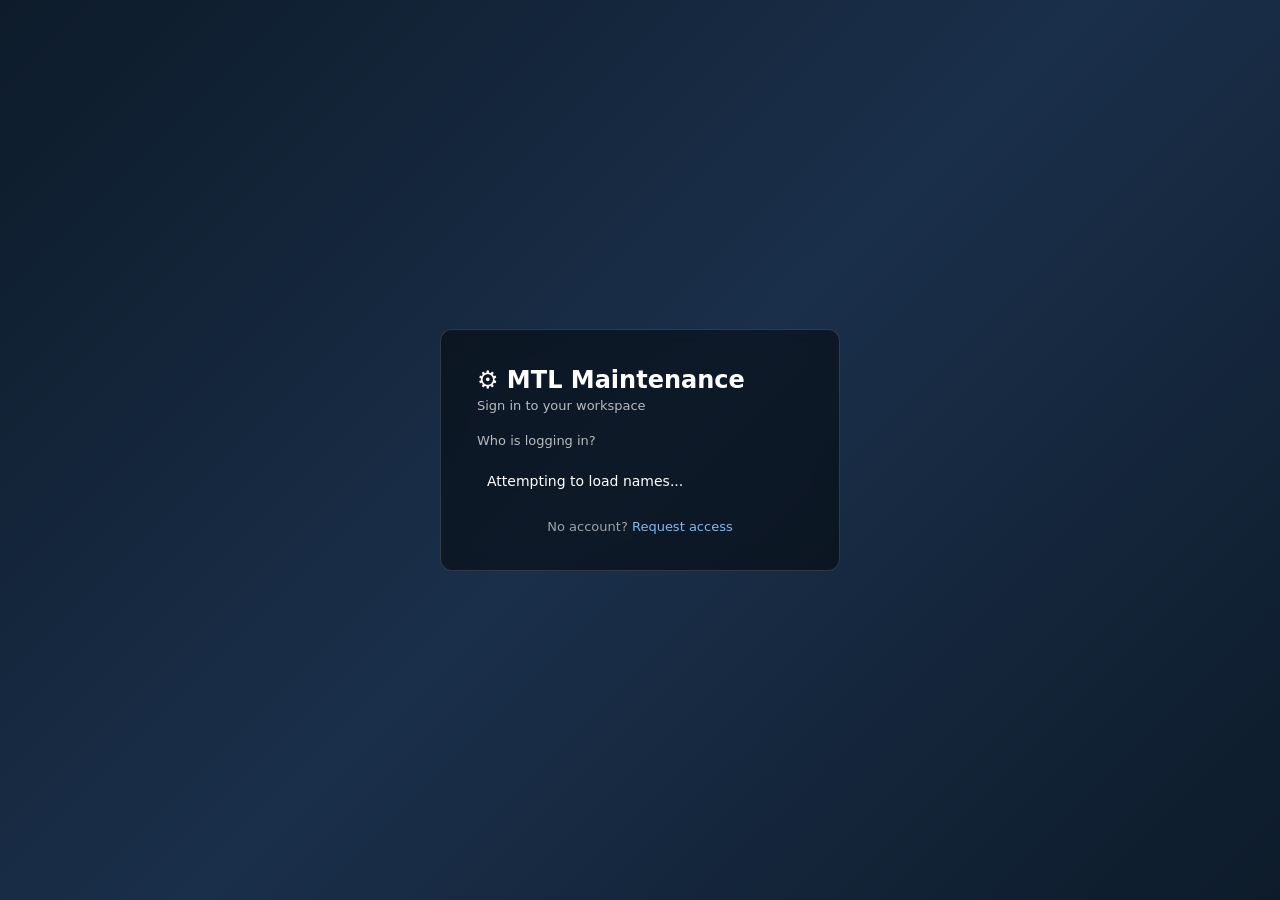
==== index.html @ 1d0e4f0e "Refactor absence modal date selection inputs Unified the date selection inputs and updated labels fo" ====
<!DOCTYPE html>

<html lang="en">
<head>
 <meta name="viewport" content="width=device-width, initial-scale=1.0, maximum-scale=1.0, user-scalable=no, viewport-fit=cover">
 <link rel="stylesheet" href="style.css">
  <meta charset="UTF-8"/>
<meta name="viewport" content="width=device-width, initial-scale=1.0"/>
<title>MTL Maintenance</title>
</head>
<body>

<div id="offline-banner">⚠ You're offline — changes will sync when reconnected</div>

<!-- AUTH SCREEN -->
<div id="auth-screen">
  <div class="auth-card">
    <div class="auth-logo">⚙ MTL Maintenance</div>
    <div class="auth-sub" id="auth-sub">Sign in to your workspace</div>
    <div class="auth-err" id="auth-err"></div>

    <!-- 1. LOGIN VIEW (Name list and PIN pad) -->
    <div id="login-view">
      <!-- STAGE 1: NAME SELECTION -->
      <div id="login-stage-names">
        <div class="auth-sub" style="margin-bottom:15px">Who is logging in?</div>
        <div id="user-name-list" style="display:grid; grid-template-columns:repeat(2, 1fr); gap:10px; max-height:300px; -webkit-overflow-scrolling: touch; overflow-y:auto; padding:5px;">
            <!-- Names generate here -->
        </div>
        <div class="auth-switch" style="margin-top:20px">No account? <a onclick="showRegister()">Request access</a></div>
      </div>

      <!-- STAGE 2: PIN PAD -->
      <div id="login-stage-pin" style="display:none; text-align:center;">
        <button onclick="backToNames()" style="background:none; border:none; color:rgba(255,255,255,0.5); cursor:pointer; font-size:13px; margin-bottom:15px;">
            ← Back to list of names
        </button>

        <div id="selected-user-display" style="font-weight:bold; color:#fff; font-size:22px; margin-bottom:5px;">Hello, User</div>
        <div class="auth-sub" style="margin-bottom:20px; color:rgba(255,255,255,0.6);">Please enter your PIN</div>
        
        <div id="pin-display"></div>

        <div class="pin-pad-grid">
            <button class="pin-btn" onclick="pressPin('1')">1</button>
            <button class="pin-btn" onclick="pressPin('2')">2</button>
            <button class="pin-btn" onclick="pressPin('3')">3</button>
            <button class="pin-btn" onclick="pressPin('4')">4</button>
            <button class="pin-btn" onclick="pressPin('5')">5</button>
            <button class="pin-btn" onclick="pressPin('6')">6</button>
            <button class="pin-btn" onclick="pressPin('7')">7</button>
            <button class="pin-btn" onclick="pressPin('8')">8</button>
            <button class="pin-btn" onclick="pressPin('9')">9</button>
            <button class="pin-btn btn-clear" onclick="pressPin('clear')">CLEAR</button>
            <button class="pin-btn" onclick="pressPin('0')">0</button>
            <button class="pin-btn btn-submit" onclick="verifyUserPin()">✓</button>
        </div>
      </div>
    </div>

    <!-- 2. REGISTER VIEW -->
    <div id="register-view" style="display:none">
      <div class="auth-sub" style="margin-bottom:15px">Create your account</div>
      <div class="form-group" style="margin-bottom:12px">
        <label class="form-label">Full Name</label>
        <input class="form-input" id="reg-name" placeholder="John Doe"/>
      </div>
      <div class="form-group" style="margin-bottom:12px">
        <label class="form-label">Username</label>
        <input class="form-input" id="reg-user" placeholder="Choose a username"/>
      </div>
      <div class="form-group" style="margin-bottom:12px">
        <label class="form-label">Choose PIN</label>
        <input class="form-input" id="reg-pin" type="tel" placeholder="Enter any length" style="text-align:center; font-size:18px;"/>
      </div>
      <button class="btn btn-primary" onclick="doRegister()" style="width:100%; margin-top:14px; justify-content:center">Request Access</button>
      <div class="auth-switch" style="margin-top:20px"><a onclick="showLogin()">Back to name list</a></div>
    </div>

    <!-- 3. PENDING VIEW -->
    <div id="pending-view" style="display:none; text-align:center; padding:8px 0">
      <div style="font-size:32px; margin-bottom:12px">⏳</div>
      <div style="color:#fff; font-weight:500; margin-bottom:8px">Request submitted!</div>
      <div style="color:rgba(255,255,255,0.65); font-size:13px">Your account is pending approval.</div>
      <button class="btn btn-secondary" onclick="showLogin()" style="margin-top:16px; width:100%">Back to name list</button>
    </div>
  </div>
</div>

<div id="offline-queue-banner" onclick="syncOfflineQueue()">⏳ You have unsynced changes — tap to sync now</div>
<!-- APP -->
<div id="app" style="display:none">
  <div class="topbar">
    <!-- LOGO: Dashboard link on PC, Search Trigger on Mobile -->
    <div class="logo" onclick="handleLogoClick()">
      ⚙ MTL Maintenance
    </div>
    
    <!-- SEARCH WRAPPER: Visible on PC, Hidden on Mobile -->
    <div id="pc-search-wrap" class="pc-only-search">
      <input type="text" name="fake_email" style="display:none" aria-hidden="true">
      <input type="password" name="fake_password" style="display:none" aria-hidden="true">
      <input type="search" id="global-search" class="form-input" placeholder="Search..." autocomplete="new-password" spellcheck="false" name="q_search_field" role="presentation" oninput="handleGlobalSearch()"/>
   
      <div id="search-results" style="display:none; position:absolute; top:32px; left:0; right:0; background:var(--bg); border:1px solid var(--border); border-radius:var(--radius); box-shadow:0 10px 25px rgba(0,0,0,0.3); z-index:1000; max-height:400px; overflow-y:auto; color: var(--text)"></div>
    </div>

    <!-- NAVIGATION -->
    <nav class="nav" id="main-nav">
      <button class="nav-btn" onclick="showPanel('analytics')">Analytics</button>
      <button class="nav-btn" onclick="showPanel('calendar')">Calendar</button>
      <button class="nav-btn" id="chat-nav-btn" onclick="showPanel('chat')">Chat</button>
      <button class="nav-btn" onclick="showPanel('checklists')">Checklists</button>
      <button class="nav-btn active" onclick="showPanel('dashboard')">Dashboard</button>
      <button class="nav-btn" onclick="showPanel('documents')">Docs</button>
      <button class="nav-btn" onclick="showPanel('equipment')">Equipment</button>
      <button class="nav-btn" onclick="showPanel('parts')">Parts</button>
      <button class="nav-btn" onclick="showPanel('suppliers')">Suppliers</button>
      <button class="nav-btn" onclick="showPanel('tools')">Tool Crib</button>
      <button class="nav-btn" onclick="showPanel('tasks')">Work Orders</button>
      <button class="nav-btn" onclick="showPanel('admin')">Admin</button>
    </nav>

    <!-- TOPBAR RIGHT -->
    <div class="topbar-right">
      <div id="user-profile-trigger" onclick="openProfileModal()" style="display:flex; align-items:center; gap:8px; color:white; cursor:pointer; padding: 4px 12px; background: rgba(255,255,255,0.08); border-radius: 20px; margin-right: 10px; border: 1px solid rgba(255,255,255,0.1); font-size: 12px;">
          <span id="p-status-emoji">🟢</span>
          <span id="p-topbar-name">User</span>
      </div>
      <button class="btn btn-primary btn-sm" onclick="exportPDF()">PDF</button>
    <button class="btn btn-primary btn-sm" onclick="exportCSV()">CSV</button>
    <button class="btn btn-primary btn-sm" onclick="openModal('task-modal'); setTimeout(populateSelects, 50);">+ WO</button>
    <button class="btn btn-primary btn-sm" onclick="toggleDarkMode()">🌙</button>
    <button class="btn btn-primary btn-sm" onclick="openModal('bug-modal')">💬</button>
    <button class="btn btn-primary btn-sm" onclick="signOut()">↩</button>
    <button class="btn btn-primary btn-sm" onclick="startQRScanner()">📷</button>
    </div>
  </div>


  <!-- DASHBOARD -->
 <div class="panel active" id="panel-dashboard">
   <div id="personal-note-widget"></div>
  <!-- TOP STATS ROW: Using 'metrics' and 'metric-card' for consistency -->
  <div class="metrics">
    <div class="metric-card">
        <div class="metric-label">Equipment</div>
        <div class="metric-value" id="m-total">0</div>
    </div>
    
    <div class="metric-card">
        <div class="metric-label">Overdue</div>
        <div class="metric-value v-danger" id="m-overdue">0</div>
    </div>
    
    <!-- FIXED: Clickable Parts Low card matches the others now -->
  <div class="metric-card" onclick="showPanel('parts')" style="cursor:pointer; min-height: 120px; display: flex; flex-direction: column;">
    <div class="metric-label">Parts Low</div>
    <div style="display: flex; align-items: baseline; gap: 10px;">
        <div class="metric-value" id="dash-low-parts">0</div>
    </div>
    <!-- NEW: This is where the list of names will appear -->
    <div id="dash-low-parts-list" style="margin-top: 10px; font-size: 11px; text-align: left; max-height: 60px; overflow-y: auto; border-top: 1px solid rgba(0,0,0,0.05); padding-top: 5px;">
        <div style="color: #aaa; font-style: italic;">All stock OK</div>
    </div>
</div>
    
    <div class="metric-card">
        <div class="metric-label">Open WOs</div>
        <div class="metric-value" id="m-open">0</div>
    </div>
  </div>

  <!-- MIDDLE ROW -->
  <div class="grid-2">
    <div class="card">
      <div class="card-header">
          <span class="card-title">Equipment Status</span>
          <button class="btn btn-secondary btn-sm" onclick="showPanel('equipment')">View all</button>
      </div>
      <div id="equip-list-dash"></div>
    </div>
    <div class="card">
      <div class="card-header">
          <span class="card-title">Upcoming Maintenance</span>
          <button class="btn btn-secondary btn-sm" onclick="showPanel('calendar')">Calendar</button>
      </div>
      <div id="sched-list-dash"></div>
    </div>
  </div>

  <!-- BOTTOM ROW -->
  <div class="grid-2" style="margin-top:12px">
    <div class="card">
      <div class="card-header">
          <span class="card-title">Recent Work Orders</span>
          <span class="badge bg" id="task-count-badge"></span>
      </div>
      <div id="recent-tasks"></div>
    </div>
    <div class="card">
      <div class="card-header">
          <span class="card-title">Recent Observations</span>
          <span class="badge bg" id="obs-count-badge"></span>
      </div>
      <div id="recent-obs-list"></div>
    </div>
  </div>
</div>

      
  <!-- EQUIPMENT -->
  <div class="panel" id="panel-equipment">
    <div class="sub-toggle" style="margin-bottom:10px;align-items:center">
      <span style="font-size:12px;color:rgba(255,255,255,0.7);font-weight:500">Filter:</span>
      <button class="btn btn-sm active" id="eq-grp-all" onclick="setEquipGroupFilter('all')">All</button>
      <button class="btn btn-sm" id="eq-grp-outside" onclick="setEquipGroupFilter('outside')">Outside</button>
      <button class="btn btn-sm" id="eq-grp-production" onclick="setEquipGroupFilter('production')">Production</button>
    </div>
    <div class="section-header"><span class="section-title">Equipment Registry</span>
      <div style="display:flex;gap:6px"><button class="btn btn-secondary btn-sm" onclick="exportEquipCSV()" style="color:#fff;border-color:rgba(255,255,255,0.5);background:rgba(0,0,0,0.5)">Export CSV</button><button class="btn btn-primary" onclick="openModal('equip-modal')">+ Add Equipment</button></div>
    </div>
    <div class="table-wrap"><table>
      <thead><tr><th>Equipment</th><th>Status</th><th>Hours</th><th>Health</th><th>Assigned To</th><th>Last Service</th><th>Next Due</th><th></th></tr></thead>
      <tbody id="equip-table-body"></tbody>
    </table></div>
  </div>
>
<!-- WORK ORDERS PANEL -->
<div class="panel" id="panel-tasks">
  <div class="section-header" style="display:flex; justify-content:space-between; align-items:center;">
    <span class="section-title">Work Orders</span>
    
    <div style="display:flex; gap:8px; align-items:center; flex-wrap:nowrap">
      
      <!-- Dropdown 1: STATUS FILTER (ID: task-filter) -->
      <select class="form-select" id="task-filter" onchange="renderTasks()" 
              style="font-size:12px; padding:5px 8px; width:auto; min-width:100px; margin:0">
        <option value="all">All</option>
        <option value="overdue">Overdue</option>
        <option value="open">Open</option>
        <option value="completed">Completed</option>
      </select>

      <!-- Dropdown 2: EQUIPMENT FILTER (ID: task-equip-filter) -->
      <select class="form-select" id="task-equip-filter" onchange="renderTasks()" 
              style="font-size:12px; padding:5px 8px; width:auto; min-width:140px; margin:0">
        <option value="all">All Equipment</option>
      </select>

      <button class="btn btn-secondary" onclick="toggleBulkWO()" 
              style="color:#fff; border-color:rgba(255,255,255,0.5); background:rgba(0,0,0,0.5); white-space:nowrap; margin:0">
        + Bulk WO
      </button>
      
      <button class="btn btn-primary" onclick="openModal('task-modal')" 
              style="white-space:nowrap; margin:0">
        + New Work Order
      </button>
    </div>
  </div>

  <!-- TABLE AREA -->
  <div class="table-wrap" style="margin-top:20px; overflow-x:auto;">
    <table style="width:100%; border-collapse:collapse;">
      <thead>
        <tr style="text-align:left; border-bottom:2px solid var(--border);">
          <th>Work Order</th>
          <th>Equipment</th>
          <th>Priority</th>
          <th>Assigned</th>
          <th>Due Date</th>
          <th>Cost</th>
          <th>Parts Used</th>
          <th>Status</th>
          <th></th>
        </tr>
      </thead>
      <tbody id="tasks-table-body">
        <!-- JS fills this -->
      </tbody>
    </table>
  </div>
</div>

  
  <!-- SUPPLIERS -->
  <div class="panel" id="panel-suppliers">
    <div class="section-header"><span class="section-title">Supplier Management</span><button class="btn btn-primary" onclick="openModal('supplier-modal')">+ Add Supplier</button></div>
    <div class="table-wrap"><table>
      <thead><tr><th>Supplier Name</th><th>Contact</th><th>Email</th><th>Phone</th><th>Website</th><th>Parts</th><th></th></tr></thead>
      <tbody id="supplier-table-body"></tbody>
    </table></div>
  </div>

  <!-- DOCUMENTS -->
  <div class="panel" id="panel-documents">
    <div class="section-header"><span class="section-title">Documents & Warranties</span><button class="btn btn-primary" onclick="openEditDocModal()">+ Add Document</button></div>
    <div id="doc-expiry-alerts"></div>
    <div class="grid-2">
      <div class="card"><div class="card-header"><span class="card-title">Warranties</span></div><div id="warranty-list"></div></div>
      <div class="card"><div class="card-header"><span class="card-title">All Documents</span></div><div id="doc-list"></div></div>
    </div>
  </div>

  <!-- CHECKLIST TEMPLATES -->
  <div class="panel" id="panel-checklists">
    <div class="section-header"><span class="section-title">Inspection Checklist Templates</span><button class="btn btn-primary" onclick="openModal('tpl-modal')">+ Add Template</button></div>
    <div style="color:rgba(255,255,255,0.7);font-size:13px;margin-bottom:12px">Templates auto-fill the checklist when you pick a machine on a work order.</div>
    <div id="tpl-list"></div>
  </div>

  <!-- CLEAN CHAT PANEL -->
<div class="panel" id="panel-chat">
  <div class="section-header"><span class="section-title">Team Chat</span></div>
  <div class="chat-layout" style="display:flex; gap:15px; height:calc(100vh - 70px); min-height:780px; align-items: stretch;">
 
    
    <!-- SIDEBAR -->
    <div id="chat-sidebar">
      <div style="font-size:11px; font-weight:700; color:rgba(255,255,255,0.5); text-transform:uppercase; margin-bottom:8px">Channels</div>
      <button class="chat-channel-btn active" id="btn-ch-general" onclick="switchChannel('general', this)">
        # general <span class="unread-dot" id="dot-ch-general" style="display:none"></span>
      </button>
      <button class="chat-channel-btn" id="btn-ch-outside" onclick="switchChannel('outside', this)">
        # outside <span class="unread-dot" id="dot-ch-outside" style="display:none"></span>
      </button>
      <button class="chat-channel-btn" id="btn-ch-production" onclick="switchChannel('production', this)">
        # production <span class="unread-dot" id="dot-ch-production" style="display:none"></span>
      </button>

      <div style="font-size:11px; font-weight:700; color:rgba(255,255,255,0.5); text-transform:uppercase; margin-top:20px; margin-bottom:8px">Direct Messages</div>
      <div id="dm-list"></div>
    </div>

    <!-- MAIN CHAT WINDOW -->
    <div class="main-chat-window" style="flex:1; display:flex; flex-direction:column; background:rgba(255,255,255,0.94); border-radius:var(--radius-lg); border:1px solid var(--border); overflow:hidden">
     <div style="padding:12px 16px; border-bottom:1px solid var(--border); background:var(--bg2); display:flex; align-items:center; gap:10px; position:relative">
  <!-- MOBILE MENU BUTTON (Hidden on desktop) -->
  <button id="chat-mobile-toggle" onclick="toggleChatSidebar()" style="display:none; background:none; border:none; font-size:20px; cursor:pointer; color:var(--text2)">☰</button>
  
  <div style="font-weight:700; font-size:15px" id="chat-header-title"># general</div>
  <button id="chat-channel-menu-btn" onclick="toggleMobileChatMenu(event)" style="display:none">
    <span style="font-size:15px;line-height:1">☰</span>
    <span id="chat-channel-menu-label"># general</span>
  </button>
  <div id="chat-channel-mobile-menu"></div>
</div>
      
      <div id="chat-messages" style="flex:1; overflow-y:auto; padding:20px; display:flex; flex-direction:column; gap:10px"></div>
      
      <div style="padding:15px; border-top:1px solid var(--border); background:var(--bg); position:relative">
        <div id="mention-dropdown" style="display:none; position:absolute; bottom:100%; left:15px; right:15px; background:var(--bg); border:1px solid var(--border); border-radius:var(--radius); z-index:1001; max-height:150px; overflow-y:auto; margin-bottom:5px"></div>
        <div style="display:flex; gap:10px; align-items:flex-end">
          <textarea class="form-textarea" id="chat-input" placeholder="Type a message..." oninput="handleChatInput(this)" onkeydown="chatKeyDown(event)" style="flex:1; min-height:45px; max-height:120px; resize:none; border-radius: 20px; padding: 12px 20px;"></textarea>
          <button class="btn btn-primary" onclick="sendChatMessage()" style="border-radius: 50%; width: 45px; height: 45px; display:flex; align-items:center; justify-content:center; padding:0">➔</button>
        </div>
      </div>
    </div>
  </div>
</div>

  <!-- ANALYTICS -->
<div class="panel" id="panel-analytics">

<div class="section-header">
  <span class="section-title">Fleet Intelligence</span>
  <div style="display:flex; gap:6px">
    <!-- These now match the 'Add Tool' and 'Work Order' buttons -->
    <button class="btn btn-primary btn-sm" onclick="exportHealthCSV()">Export Health CSV</button>
    <button class="btn btn-primary btn-sm" onclick="exportCSV()">Export All CSV</button>
  </div>
</div>
  <!-- ROW 1: TOP METRICS -->
  <div class="metrics">
    <div class="metric-card"><div class="metric-label">YTD Spend</div><div class="metric-value" id="r-ytd">$0</div></div>
    <div class="metric-card"><div class="metric-label">Avg WO Cost</div><div class="metric-value" id="r-avg">$0</div></div>
    <div class="metric-card"><div class="metric-label">Uptime</div><div class="metric-value v-success" id="r-uptime">100%</div></div>
    <div class="metric-card"><div class="metric-label">Inv. Value</div><div class="metric-value" id="r-inv">$0</div></div>
    <div class="metric-card"><div class="metric-label">Parts Out</div><div class="metric-value" id="r-parts-used">0</div></div>
    <div class="metric-card"><div class="metric-label">Fleet Health</div><div class="metric-value" id="r-health">—</div></div>
  </div>

  <!-- ROW 2: SPENDING & TYPES -->
  <div class="grid-2">
    <div class="card">
      <div class="card-header"><span class="card-title">Cost by Equipment</span></div>
      <div id="cost-by-equip"></div>
    </div>
    <div class="card">
      <div class="card-header"><span class="card-title">Work Order Types</span></div>
      <div id="planned-vs-unplanned" style="min-height: 120px"></div>
    </div>
  </div>

  <!-- ROW 3: DOWNTIME & REASONS -->
  <div class="grid-2" style="margin-top:12px">
    <div class="card">
      <div class="card-header"><span class="card-title">Hours Lost per Machine</span></div>
      <div id="downtime-chart" style="display:flex; align-items:flex-end; gap:8px; height:120px"></div>
    </div>
    <div class="card">
      <div class="card-header"><span class="card-title">Downtime Reasons</span></div>
      <div id="downtime-reasons"></div>
    </div>
  </div>

  <!-- ROW 4: HEALTH & PREDICTION -->
  <div class="grid-2" style="margin-top:12px">
    <div class="card">
      <div class="card-header"><span class="card-title">Individual Health</span></div>
      <div id="health-scores" style="max-height: 200px; overflow-y: auto;"></div>
    </div>
    <div class="card" style="background: var(--accent-bg) !important; border: 1px solid var(--accent)">
      <div class="card-header"><span class="card-title" style="color:var(--accent-text)">30-Day Service Forecast</span></div>
      <div id="predictive-analytics-list"></div>
    </div>
  </div>
</div>

 <!-- ADMIN PANEL -->
<div class="panel" id="panel-admin">
  <div class="section-header"><span class="section-title">User Management & Permissions</span></div>
  
  <div class="tab-bar">
    <button class="tab active" onclick="switchAdminTab('approvals',this)">Pending Approvals</button>
    <button class="tab" onclick="switchAdminTab('users',this)">Active Users</button>
    <button class="tab" onclick="switchAdminTab('permissions',this)">Permissions</button>
    <button class="tab" onclick="switchAdminTab('deleted-msgs',this)">Deleted Msgs</button>
    <button class="tab" onclick="switchAdminTab('settings',this)">Settings</button>
  </div>

  <!-- 1. PENDING APPROVALS -->
  <div id="admin-approvals">
    <div class="grid-2">
      <div class="card"><div class="card-header"><span class="card-title">Pending Requests</span><span class="badge bd" id="pending-count">0</span></div><div id="pending-list"></div></div>
      <div class="card"><div class="card-header"><span class="card-title">Denied</span></div><div id="denied-list"></div></div>
    </div>
  </div>

  <!-- 2. ACTIVE USERS -->
  <div id="admin-users" style="display:none">
    <div class="table-wrap">
      <table>
        <thead><tr><th>Name</th><th>Username</th><th>Role</th><th>Status</th><th>Actions</th></tr></thead>
        <tbody id="users-table-body"></tbody>
      </table>
    </div>
  </div>

  <!-- 3. PERMISSIONS & ROLES -->
  <div id="admin-permissions" style="display:none">
    <div class="card">
      <div class="card-header"><span class="card-title">Role Permissions Matrix</span></div>
      <div style="overflow-x:auto"><table class="data-table"><thead><tr><th>Permission</th><th style="text-align:center">Admin</th><th style="text-align:center">Manager</th><th style="text-align:center">Tech</th><th style="text-align:center">Viewer</th></tr></thead><tbody id="permissions-table-body"></tbody></table></div>
    </div>
    <div class="card" style="margin-top:12px">
      <div class="card-header"><span class="card-title">Change User Role & Group</span></div>
      <div style="display:flex;gap:10px;align-items:flex-end;flex-wrap:wrap">
        <div class="form-group"><label class="form-label">User</label><select class="form-select" id="role-user-select" style="min-width:160px" onchange="syncAdminRoleSelects()"></select></div>
        <div class="form-group"><label class="form-label">Role</label><select class="form-select" id="role-select"><option value="manager">Manager</option><option value="tech" selected>Technician</option><option value="viewer">Viewer</option></select></div>
        <div class="form-group"><label class="form-label">Group</label><select class="form-select" id="group-select"><option value="">None</option><option value="outside">Outside</option><option value="production">Production</option></select></div>
        <button class="btn btn-primary" onclick="changeUserRole()">Update</button>
      </div>
    </div>
  </div>

  <!-- 4. DELETED MESSAGES -->
  <div id="admin-deleted-msgs" style="display:none">
    <div class="card"><div class="card-header"><span class="card-title">Deleted Messages</span></div><div id="deleted-msgs-list"></div></div>
    <div class="card" style="margin-top:12px"><div class="card-header"><span class="card-title">Blocked Users</span></div><div id="blocked-users-list"></div></div>
  </div>

  <!-- 5. SETTINGS -->
  <div id="admin-settings" style="display:none">
    <!-- AI Key Section -->
    <div class="card">
      <div class="card-header"><span class="card-title">AI Settings</span></div>
      <div style="display:flex;gap:10px;align-items:flex-end;flex-wrap:wrap">
        <div class="form-group" style="flex:1"><label class="form-label">Gemini API Key</label><input class="form-input" id="gemini-key-input" type="password" placeholder="AIza..."/></div>
        <button class="btn btn-primary" onclick="saveGeminiKey()">Save Key</button>
      </div>
      <div id="gemini-key-status" style="font-size:12px;margin-top:8px;color:var(--text2)"></div>
    </div>

   <!--  SYSTEM AUDIT LOG  -->
    <div class="card" style="margin-top:12px">
  <div class="card-header" style="flex-direction: column; align-items: stretch; gap: 10px;">
    <div style="display:flex; justify-content:space-between; align-items:center">
      <span class="card-title">System Audit Log</span>
      <button class="btn btn-secondary btn-sm" onclick="renderAuditLogs()">Refresh</button>
    </div>
    
    <!-- FILTER BAR -->
    <div style="display:flex; gap:8px; flex-wrap:wrap;">
      <select id="audit-filter-user" class="form-select" onchange="renderAuditLogs()" style="flex:1; font-size:11px; padding:4px;">
        <option value="all">All People</option>
      </select>
      <input type="date" id="audit-filter-date" class="form-input" onchange="renderAuditLogs()" style="flex:1; font-size:11px; padding:4px; height:auto">
      <button class="btn btn-secondary btn-sm" onclick="clearAuditFilters()" style="padding:4px 8px">Clear</button>
    </div>
  </div>

  <div id="audit-log-list" style="max-height:400px; overflow-y:auto; font-size:12px; background: rgba(0,0,0,0.2)">
      <!-- Logs will load here -->
  </div>
</div>
    <!-- DATA RECOVERY SECTION -->
    <div style="background: rgba(255,255,255,0.05); padding: 20px; border-radius: 15px; margin-top: 12px; border: 1px dashed #444;">
        <h3 style="margin-top:0; font-size:16px; color:#fff; display:flex; align-items:center; gap:10px;">
            <span>💾</span> System Data Recovery
        </h3>
        <p style="font-size:12px; color:#aaa; margin-bottom:15px;">Downloads every row from every table for emergency backup.</p>
        <button onclick="exportFullDatabase()" class="btn-primary" style="background:#007bff !important; border:none !important; padding:10px 20px !important; border-radius:8px !important; cursor:pointer !important; font-weight:700 !important; color:#fff !important;">
            Download Full Backup (.json)
        </button>
    </div>
  </div>
</div>


<!-- CALENDAR PANEL -->
<div class="panel" id="panel-calendar">
  
  <!-- THE TOOLBAR ROW -->
  <div style="display: flex !important; flex-direction: row !important; align-items: center !important; justify-content: flex-start !important; width: 100% !important; margin-bottom: 20px !important; gap: 12px !important; flex-wrap: nowrap !important;">
    <div class="cal-view-pill" style="display: flex !important; background: rgba(0,0,0,0.4) !important; padding: 4px !important; border-radius: 12px !important; gap: 4px !important; flex-shrink: 0 !important; backdrop-filter: blur(10px) !important; border: 1px solid rgba(255,255,255,0.1) !important;">
        <button id="btn-view-grid" onclick="switchCalendarView('grid')" class="btn active">
            <span style="font-size:14px;">📅</span> Grid View
        </button>
        <button id="btn-view-list" onclick="switchCalendarView('list')" class="btn">
            <span style="font-size:14px;">📝</span> List View
        </button>
        <button onclick="openAbsenceModal()" class="btn">
            <span style="font-size:14px;">🗓️</span> Request Time Off
        </button>
    </div>
  </div> 

  <!-- THE CSS FOR THE GLASSY BUTTONS (Keep this here or move to style tags) -->
  <style>
    #panel-calendar .cal-view-pill .btn {
        padding: 6px 16px !important; border-radius: 9px !important; border: none !important;
        cursor: pointer !important; font-size: 13px !important; font-weight: 600 !important;
        display: flex !important; align-items: center !important; gap: 6px !important;
        transition: all 0.2s ease !important; background: rgba(255, 255, 255, 0.1) !important;
        color: #fff !important; white-space: nowrap !important;
    }
    #panel-calendar .cal-view-pill .btn:hover { background: rgba(255, 255, 255, 0.2) !important; }
    #panel-calendar .cal-view-pill .btn.active { background: #fff !important; color: #000 !important; box-shadow: 0 4px 10px rgba(0,0,0,0.3) !important; }
  </style>

  <!-- GRID VIEW CONTAINER -->
  <div id="cal-grid-container" style="width:100% !important;">
    <div class="card">
      <div class="cal-nav" style="display:flex; align-items:center; gap:12px; margin-bottom:15px">
        <button class="btn btn-secondary btn-sm" onclick="calPrev()">‹</button>
        <div id="cal-title" style="font-weight:700; font-size:16px; flex:1; text-align:center"></div>
        <button class="btn btn-secondary btn-sm" onclick="calNext()">›</button>
        <button class="btn btn-secondary btn-sm" onclick="calToday()">Today</button>
      </div>
      <div class="cal-grid" id="cal-headers" style="display:grid; grid-template-columns:repeat(7, 1fr); text-align:center; font-weight:600; font-size:11px; color:var(--text3); margin-bottom:8px"></div>
     <div class="cal-grid" id="cal-days" style="display:grid; grid-template-columns:repeat(7, 1fr); gap:2px; min-height: 300px;"></div>
    </div>
  </div>

  <!-- LIST VIEW CONTAINER -->
  <div id="cal-list-container" style="display:none; width:100% !important;">
    <div class="grid-2">
      <div class="card"><div class="card-header"><span class="card-title">This Week</span></div><div id="sched-week"></div></div>
      <div class="card"><div class="card-header"><span class="card-title">Next 30 Days</span></div><div id="sched-next30"></div></div>
    </div>
  </div>
</div> 
<!-- ===== MODALS ===== -->

 <!-- TASK PIN VERIFICATION MODAL -->
<div class="modal-backdrop" id="task-pin-modal" style="display:none">
  <div class="modal" style="max-width:320px; text-align:center">
    <div class="modal-header">
      <span class="modal-title" id="task-pin-title">Verify PIN</span>
      <button class="modal-close" onclick="closeModal('task-pin-modal')">✕</button>
    </div>
    
    <div style="padding:20px">
      <div id="task-pin-user-name" style="font-weight:bold; font-size:18px; margin-bottom:5px">Tanner</div>
      <div id="task-pin-instruction" style="font-size:13px; color:var(--text2); margin-bottom:20px">Enter your PIN to sign off</div>
      
      <!-- Display for entered digits -->
      <div id="task-pin-display" style="height:30px; font-size:24px; letter-spacing:8px; color:var(--accent); margin-bottom:20px"></div>

      <div class="pin-pad-grid" style="display:grid; grid-template-columns:repeat(3,1fr); gap:10px">
        <!-- Buttons 1-9 -->
        <button class="pin-btn" onclick="pressTaskPin('1')">1</button>
        <button class="pin-btn" onclick="pressTaskPin('2')">2</button>
        <button class="pin-btn" onclick="pressTaskPin('3')">3</button>
        <button class="pin-btn" onclick="pressTaskPin('4')">4</button>
        <button class="pin-btn" onclick="pressTaskPin('5')">5</button>
        <button class="pin-btn" onclick="pressTaskPin('6')">6</button>
        <button class="pin-btn" onclick="pressTaskPin('7')">7</button>
        <button class="pin-btn" onclick="pressTaskPin('8')">8</button>
        <button class="pin-btn" onclick="pressTaskPin('9')">9</button>
        <button class="pin-btn" onclick="pressTaskPin('clear')" style="color:var(--danger)">C</button>
        <button class="pin-btn" onclick="pressTaskPin('0')">0</button>
        <button class="pin-btn" onclick="verifyTaskPinAction()" style="background:var(--accent); color:white">✓</button>
      </div>
    </div>
  </div>
</div>
 
 <!---- PROFILE---->
<div class="modal-backdrop" id="profile-modal" style="display:none">
  <!-- Force white background and black text for this modal -->
  <div class="modal" style="max-width:450px; background: white !important; color: black !important;">
    <div class="modal-header" style="border-bottom: 1px solid #eee;">
      <!-- Title forced to black -->
      <span class="modal-title" style="color: black !important; font-weight: 800;">Personal Settings</span>
      <button class="modal-close" onclick="closeModal('profile-modal')" style="color: black !important;">✕</button>
    </div>

    <!-- Header / Preview Section -->
    <div style="display:flex; gap:15px; margin-bottom:20px; border-bottom:1px solid #eee; padding: 20px; background: #fafafa;">
        <!-- Preview Avatar -->
        <div id="p-preview-avatar" class="avatar-style-initial" style="width:54px; height:54px; font-size:22px; display:flex; align-items:center; justify-content:center; color:white; font-weight:bold; transition: 0.3s; box-shadow: 0 4px 10px rgba(0,0,0,0.1);">T</div>
        <div>
            <!-- Header Name follows input live -->
            <div id="p-preview-name" style="font-weight:bold; font-size:16px; color: black !important;">User</div>
            <div id="p-preview-role" style="font-size:12px; color:#888;"></div>
        </div>
    </div>

    <div class="form-grid" style="padding: 0 20px 20px 20px;">
      <!-- 1. Name with live input listener -->
      <div class="form-group full">
          <label class="form-label" style="color: #666 !important;">Full Name</label>
          <input class="form-input" id="p-name" oninput="updateAvatarPreview()" style="color: black !important; border: 1px solid #ddd;">
      </div>
      
      <div class="form-group">
          <label class="form-label" style="color: #666 !important;">Current Status</label>
          <select class="form-select" id="p-status" style="color: black !important; border: 1px solid #ddd;">
            <option value="Available">🟢 Available</option>
            <option value="In the Field">🚜 In the Field</option>
            <option value="At the Shop">🔧 At the Shop</option>
            <option value="On Lunch">🍔 On Lunch</option>
            <option value="Busy">🔴 Busy</option>
        </select>
      </div>

      <div class="form-group">
          <label class="form-label" style="color: #666 !important;">Home Screen</label>
          <select class="form-select" id="p-start-page" style="color: black !important; border: 1px solid #ddd;">
              <option value="analytics">Analytics</option>
              <option value="calendar">Calendar</option>
              <option value="chat">Chat</option>
              <option value="checklists">Checklists</option>
              <option value="dashboard">Dashboard</option>
              <option value="documents">Docs</option>
              <option value="equipment">Equipment</option>
              <option value="parts">Parts</option>
              <option value="suppliers">Suppliers</option>
              <option value="tools">Tool Crib</option>
              <option value="tasks">Work Orders</option>
              <option value="admin">Admin</option>
          </select>
      </div>

 <div class="form-group full">
  <label class="form-label">Accent Theme Color</label>
  <div style="display:flex; gap:12px; align-items:center; margin-top:5px">
      <!-- Standard Presets -->
      <div class="color-swatch" onclick="setAccent('#3b82f6')" style="background:#3b82f6; width:26px; height:26px; border-radius:50%; cursor:pointer; border: 2px solid white; box-shadow: 0 0 0 1px #eee;"></div>
      <div class="color-swatch" onclick="setAccent('#10b981')" style="background:#10b981; width:26px; height:26px; border-radius:50%; cursor:pointer; border: 2px solid white; box-shadow: 0 0 0 1px #eee;"></div>
      <div class="color-swatch" onclick="setAccent('#f59e0b')" style="background:#f59e0b; width:26px; height:26px; border-radius:50%; cursor:pointer; border: 2px solid white; box-shadow: 0 0 0 1px #eee;"></div>
      <div class="color-swatch" onclick="setAccent('#ef4444')" style="background:#ef4444; width:26px; height:26px; border-radius:50%; cursor:pointer; border: 2px solid white; box-shadow: 0 0 0 1px #eee;"></div>
      <div class="color-swatch" onclick="setAccent('#a855f7')" style="background:#a855f7; width:26px; height:26px; border-radius:50%; cursor:pointer; border: 2px solid white; box-shadow: 0 0 0 1px #eee;"></div>
      
      <!-- THE NEW RAINBOW CUSTOM PICKER -->
      <div style="position:relative; width:26px; height:26px; cursor:pointer;">
          <input type="color" id="p-custom-color" oninput="setAccent(this.value)" 
                 style="position:absolute; top:0; left:0; width:100%; height:100%; opacity:0; cursor:pointer; z-index:10;">
          <div id="custom-swatch-visual" style="width:100%; height:100%; border-radius:50%; background: conic-gradient(red, yellow, lime, aqua, blue, magenta, red); border: 2px solid white; box-shadow: 0 0 0 1px #ddd;"></div>
      </div>
  </div>
  <input type="hidden" id="p-accent-color">
</div>

      <!-- Avatar Style with live change listener -->
      <div class="form-group full">
          <label class="form-label" style="color: #666 !important;">Avatar Style</label>
          <select class="form-select" id="p-avatar-style" onchange="updateAvatarPreview()" style="color: black !important; border: 1px solid #ddd;">
              <option value="avatar-style-initial">Circle</option>
              <option value="avatar-style-square">Rounded Square</option>
              <option value="avatar-style-border">Outline Only</option>
          </select>
      </div>

      <div class="form-group full">
          <label class="form-label" style="color: #666 !important;">Private Sticky Note</label>
          <textarea class="form-textarea" id="p-notes" placeholder="Jot down reminders..." style="height:60px; color: black !important; border: 1px solid #ddd;"></textarea>
      </div>
    </div>

    <div class="form-row" style="margin-top:10px; padding: 20px; background: #f9f9f9; border-top: 1px solid #eee; border-radius: 0 0 12px 12px; justify-content: flex-end;">
      <button class="btn btn-secondary" onclick="closeModal('profile-modal')">Cancel</button>
      <button class="btn btn-primary" onclick="saveUserProfile()">Save Changes</button>
    </div>
  </div>
</div>
    <!-- TAB NAVIGATION -->
  <div class="modal-backdrop" id="task-modal" style="display:none">
  <div class="modal" style="max-width:640px; background: white !important; color: black !important;">
    <input type="hidden" id="task-edit-id"> 
    
    <div class="modal-header" style="border-bottom: 1px solid #eee;">
      <span class="modal-title" id="task-modal-title" style="color: black !important; font-weight: 800;">New Work Order</span>
      <button class="modal-close" onclick="closeModal('task-modal')" style="color: black !important;">✕</button>
    </div>

    <!-- TAB NAVIGATION (Inside the Modal) -->
    <div class="tab-bar" style="padding: 10px 20px; background: #fafafa; border-bottom: 1px solid #eee;">
      <button class="tab active" onclick="switchWOTab('wo-details',this)">Details</button>
      <button class="tab" onclick="switchWOTab('wo-checklist',this)">Checklist</button>
      <button class="tab" onclick="switchWOTab('wo-parts-tab',this)">Parts Used</button>
      <button class="tab" onclick="switchWOTab('wo-comments',this)">Comments</button>
      <button class="tab" onclick="switchWOTab('wo-attachments',this)">Attachments</button>
    </div>

    <div style="padding: 20px; max-height: 70vh; overflow-y: auto;">
        <!-- 1. DETAILS TAB -->
        <div id="wo-details" class="wo-tab-content" style="display:block">
          <div class="form-grid">
            <div class="form-group full">
              <label class="form-label" style="color: #666 !important;">Work Order Name *</label>
              <input class="form-input" id="t-name" placeholder="e.g. Oil filter replacement" style="color: black !important; border: 1px solid #ddd;">
            </div>
            
            <div class="form-group">
              <label class="form-label" style="color: #666 !important;">Equipment *</label>
              <select class="form-select" id="t-equip" style="color: black !important; border: 1px solid #ddd;">
                <option value="" disabled selected>-- Select Equipment --</option>
              </select>
            </div>

            <div class="form-group">
              <label class="form-label" style="color: #666 !important;">Priority *</label>
              <select class="form-select" id="t-priority" style="color: black !important; border: 1px solid #ddd;">
                <option value="" disabled selected>-- Select Priority --</option>
                <option value="Low">Low</option>
                <option value="Medium">Medium</option>
                <option value="High">High</option>
                <option value="Critical">Critical</option>
              </select>
            </div>

            <div class="form-group">
              <label class="form-label" style="color: #666 !important;">Due Date *</label>
              <input class="form-input" id="t-due" type="date" style="color: black !important; border: 1px solid #ddd;">
            </div>

            <div class="form-group">
              <label class="form-label" style="color: #666 !important;">Meter Reading *</label>
              <input class="form-input" id="t-meter" placeholder="e.g. 4320 hrs" style="color: black !important; border: 1px solid #ddd;">
            </div>

            <div class="form-group">
              <label class="form-label" style="color: #666 !important;">Assigned To</label>
              <select class="form-select" id="t-assign" style="color: black !important; border: 1px solid #ddd;">
                 <option value="">-- Unassigned --</option>
              </select>
            </div>

            <div class="form-group full">
              <label class="form-label" style="color: #666 !important;">Notes</label>
              <textarea class="form-textarea" id="t-notes" placeholder="Additional notes..." style="height:60px; color: black !important; border: 1px solid #ddd;"></textarea>
            </div>
            
            <div class="form-group full">
              <div style="display:flex; justify-content:space-between; align-items:center">
                <label class="form-label" style="color: #666 !important;">Tools Required</label>
                <button class="btn btn-secondary btn-sm" onclick="suggestTools()" style="font-size:10px">✨ AI Suggest</button>
              </div>
              <input class="form-input" id="t-tools" placeholder="e.g. 3/4 socket set..." style="color: black !important; border: 1px solid #ddd;">
            </div>
          </div>
        </div>

        <!-- 2. CHECKLIST TAB -->
        <div id="wo-checklist" class="wo-tab-content" style="display:none">
            <label class="form-label" style="color: #666 !important;">Task Steps (one per line)</label>
            <textarea class="form-textarea" id="t-checklist" placeholder="Check oil level&#10;Replace filter" style="min-height:200px; color: black !important; border: 1px solid #ddd;"></textarea>
        </div>

        <!-- 3. PARTS TAB -->
        <div id="wo-parts-tab" class="wo-tab-content" style="display:none">
          <div style="background:#f5f5f5; padding:15px; border-radius:8px; margin-bottom:15px">
            <label class="form-label" style="color: #666 !important;">Add Part from Inventory</label>
            <div style="display:flex; gap:8px">
              <select class="form-select" id="wo-part-select" style="flex:1; color: black !important; border: 1px solid #ddd;"></select>
              <input type="number" class="form-input" id="wo-part-qty" value="1" style="width:70px; color: black !important; border: 1px solid #ddd;">
              <button class="btn btn-secondary btn-sm" onclick="addPartToWO()">Add</button>
            </div>
          </div>
          <div id="wo-parts-list"><div style="color:#999; font-size:13px; text-align:center">No parts added yet</div></div>
        </div>

        <!-- 4. COMMENTS TAB -->
        <div id="wo-comments" class="wo-tab-content" style="display:none">
          <div id="wo-comment-list" style="margin-bottom:12px; color: black !important;"><div style="color:#999; font-size:13px">No comments yet</div></div>
          <textarea class="form-textarea" id="wo-comment-input" placeholder="Add initial notes for the tech..." style="color: black !important; border: 1px solid #ddd;"></textarea>
        </div>

        <!-- 5. ATTACHMENTS TAB -->
        <div id="wo-attachments" class="wo-tab-content" style="display:none">
          <label class="form-label" style="color: #666 !important;">Photos</label>
          <div class="photo-grid" id="task-photo-grid">
            <div class="photo-add" onclick="document.getElementById('task-photo-input').click()">+</div>
            <input type="file" id="task-photo-input" accept="image/*" multiple style="display:none" onchange="handlePhotoUpload(this,'task')"/>
          </div>
        </div>
    </div>

    <!-- MODAL FOOTER -->
    <div class="form-row" style="padding: 15px 20px; background: #f9f9f9; border-top: 1px solid #eee; border-radius: 0 0 12px 12px; justify-content: flex-end;">
      <button class="btn btn-secondary" onclick="closeModal('task-modal')">Cancel</button>
      <button class="btn btn-primary" onclick="saveTask()">Save Work Order</button>
    </div>
  </div>
</div>

 <!-- Equipment Modal -->
<div class="modal-backdrop" id="equip-modal">
  <div class="modal" style="max-width:600px">
    <div class="modal-header"><span class="modal-title">Add Equipment</span><button class="modal-close" onclick="closeModal('equip-modal')">✕</button></div>
    <div class="tab-bar">
      <button class="tab active" onclick="switchTab('equip-tab','details-eq',this)">Details</button>
      <button class="tab" onclick="switchTab('equip-tab','custom-eq',this)">Custom Fields</button>
      <button class="tab" onclick="switchTab('equip-tab','assign-eq',this)">Assign Users</button>
    </div>
    <div id="details-eq">
      <div class="form-grid">
        <div class="form-group full"><label class="form-label">Equipment Name *</label><input class="form-input" id="e-name" placeholder="e.g. Caterpillar Excavator 320"/></div>
        <div class="form-group"><label class="form-label">Type</label><input class="form-input" id="e-type" placeholder="e.g. Excavator"/></div>
        <div class="form-group"><label class="form-label">Manufacturer</label><input class="form-input" id="e-manufacturer" placeholder="e.g. Caterpillar, Komatsu, Deere"/></div>
        <div class="form-group"><label class="form-label">Serial / Asset #</label><input class="form-input" id="e-serial" placeholder="SN-00123"/></div>
        <div class="form-group"><label class="form-label">Current Hours</label><input class="form-input" id="e-hours" type="number" min="0" placeholder="0"/></div>
        <div class="form-group"><label class="form-label">Status</label><select class="form-select" id="e-status"><option>Operational</option><option>In Service</option><option>Down</option><option>Standby</option></select></div>
        <div class="form-group"><label class="form-label">Primary Operator</label><input class="form-input" id="e-op" placeholder="Name"/></div>
        <div class="form-group"><label class="form-label">Monthly Budget ($)</label><input class="form-input" id="e-budget-monthly" type="number" min="0" placeholder="0"/></div>
      <div class="form-group"><label class="form-label">Yearly Budget ($)</label><input class="form-input" id="e-budget-yearly" type="number" min="0" placeholder="0"/></div>
      <div class="form-group full"><label class="form-label">Notes</label><textarea class="form-textarea" id="e-notes"></textarea></div>
        <div class="form-group full">
          <label class="form-label">Equipment Photo</label>
          <div class="photo-grid" id="equip-photo-grid">
            <div class="photo-add" onclick="document.getElementById('equip-photo-input').click()">+</div>
            <input type="file" id="equip-photo-input" accept="image/*" style="display:none" onchange="handlePhotoUpload(this,'equip')"/>
          </div>
        </div>
      </div>
    </div>
    <div id="custom-eq" style="display:none">
      <div style="margin-bottom:10px;font-size:13px;color:var(--text2)">Add custom fields for this equipment type (e.g. Tire Size, Engine Model)</div>
      <div id="custom-fields-list"></div>
      <button class="btn btn-secondary btn-sm" style="margin-top:8px" onclick="addCustomField()">+ Add Field</button>
    </div>
    <div id="assign-eq" style="display:none">
      <div style="margin-bottom:10px;font-size:13px;color:var(--text2)">Select users who can be assigned work orders for this equipment</div>
      <div id="assign-users-list"></div>
    </div>
    <div class="form-row"><button class="btn btn-secondary" onclick="closeModal('equip-modal')">Cancel</button><button class="btn btn-primary" onclick="saveEquipment()">Add Equipment</button></div>
  </div>
</div>

<!-- Supplier Modal -->
<div class="modal-backdrop" id="supplier-modal">
  <div class="modal">
    <div class="modal-header"><span class="modal-title">Add Supplier</span><button class="modal-close" onclick="closeModal('supplier-modal')">✕</button></div>
    <div class="form-grid">
      <div class="form-group full"><label class="form-label">Supplier Name *</label><input class="form-input" id="sup-name" placeholder="e.g. CAT Parts Inc."/></div>
      <div class="form-group"><label class="form-label">Contact Person</label><input class="form-input" id="sup-contact" placeholder="Name"/></div>
      <div class="form-group"><label class="form-label">Email</label><input class="form-input" id="sup-email" type="email" placeholder="email@supplier.com"/></div>
      <div class="form-group"><label class="form-label">Phone</label><input class="form-input" id="sup-phone" placeholder="(555) 000-0000"/></div>
      <div class="form-group"><label class="form-label">Website</label><input class="form-input" id="sup-website" placeholder="https://..."/></div>
      <div class="form-group full"><label class="form-label">Notes</label><textarea class="form-textarea" id="sup-notes"></textarea></div>
    </div>
    <div class="form-row"><button class="btn btn-secondary" onclick="closeModal('supplier-modal')">Cancel</button><button class="btn btn-primary" onclick="saveSupplier()">Add Supplier</button></div>
  </div>
</div>

<!-- Document Modal -->
<div class="modal-backdrop" id="doc-modal">
  <div class="modal">
    <div class="modal-header"><span class="modal-title">Add Document / Warranty</span><button class="modal-close" onclick="closeModal('doc-modal')">✕</button></div>
    <div class="form-grid">
      <div class="form-group full"><label class="form-label">Document Name *</label><input class="form-input" id="d-name" placeholder="e.g. Crane Certification 2025"/></div>
      <div class="form-group"><label class="form-label">Type</label><select class="form-select" id="d-type"><option value="warranty">Warranty</option><option value="certificate">Certificate</option><option value="manual">Manual</option><option value="inspection">Inspection Report</option><option value="document">Other Document</option></select></div>
      <div class="form-group"><label class="form-label">Linked Equipment</label><select class="form-select" id="d-equip"><option value="">— None —</option></select></div>
      <div class="form-group"><label class="form-label">Expiry Date</label><input class="form-input" id="d-expiry" type="date"/></div>
      <div class="form-group full"><label class="form-label">Notes</label><textarea class="form-textarea" id="d-notes" placeholder="Additional details..."></textarea></div>
      <div class="form-group full">
        <label class="form-label">Attach File (PDF or Image)</label>
        <div class="photo-grid" id="doc-file-grid">
          <div class="photo-add" onclick="document.getElementById('doc-file-input').click()" style="font-size:14px">📎</div>
          <input type="file" id="doc-file-input" accept=".pdf,image/*" style="display:none" onchange="handleDocUpload(this)"/>
        </div>
        <div id="doc-file-preview" style="margin-top:6px;font-size:12px;color:var(--text2)"></div>
      </div>
    </div>
    <div class="form-row"><button class="btn btn-secondary" onclick="closeModal('doc-modal')">Cancel</button><button class="btn btn-primary" onclick="saveDoc()">Save Document</button></div>
  </div>
</div>


  <!-- Detail Modal -->
<div class="modal-backdrop" id="detail-modal">
  <div class="modal" style="max-width:640px">
    <div class="modal-header"><span class="modal-title" id="detail-title">Detail</span><button class="modal-close" onclick="closeModal('detail-modal')">✕</button></div>
    <div id="detail-body"></div>
  </div>
</div>
  <!-- QR Scanner Modal -->
<div class="modal-backdrop" id="scan-modal">
  <div class="modal" style="max-width:400px">
    <div class="modal-header">
      <span class="modal-title">Scan Equipment QR</span>
      <button class="modal-close" onclick="stopQRScanner()">✕</button>
    </div>
    <div id="qr-reader" style="width:100%; border-radius: 8px; overflow: hidden;"></div>
    <div id="qr-status" style="text-align:center; margin-top:10px; font-size:13px; color:var(--text2)">Point camera at the equipment QR code</div>
    <div class="form-row">
      <button class="btn btn-secondary" style="width:100%; justify-content:center" onclick="stopQRScanner()">Cancel</button>
    </div>
  </div>
</div>

<!-- Photo Viewer -->
<div id="photo-viewer" onclick="closePhotoViewer()">
  <button id="pv-close" onclick="closePhotoViewer()">✕</button>
  <img id="pv-img" src="" alt=""/>
</div>
    <div id="toast"></div>
  
<!-- Photo Markup Modal -->
<div class="modal-backdrop" id="markup-modal" style="display:none">
  <div class="modal" style="max-width:95vw; width:800px; padding:10px">
    <div class="modal-header">
      <span class="modal-title">Photo Markup</span>
      <div style="display:flex; gap:8px">
          <button class="btn btn-secondary btn-sm" onclick="clearMarkup()">Clear</button>
          <button class="modal-close" onclick="closeMarkupModal()">✕</button>
      </div>
    </div>
    <div style="position:relative; background:#000; border-radius:var(--radius); overflow:hidden; display:flex; align-items:center; justify-content:center">
      <canvas id="markup-canvas" style="max-width:100%; cursor:crosshair"></canvas>
    </div>
    <div style="margin-top:12px; display:flex; justify-content:space-between; align-items:center">
      <div style="font-size:11px; color:var(--text2)">Draw with your finger or mouse to highlight issues</div>
      <button class="btn btn-primary" onclick="saveMarkup()">Save & Apply</button>
    </div>
  </div>
</div>
<!-- Checklist Template Modal -->
<div class="modal-backdrop" id="tpl-modal" style="display:none">
  <div class="modal" style="max-width:600px">
    <div class="modal-header">
      <span class="modal-title" id="tpl-modal-title">Add Checklist Template</span>
      <button class="modal-close" onclick="closeModal('tpl-modal')">✕</button>
    </div>
    <div class="form-grid">
      <input type="hidden" id="tpl-edit-id"/> <!-- Hidden ID field -->
      <div class="form-group full"><label class="form-label">Template Name *</label><input class="form-input" id="tpl-name" placeholder="e.g. CAT 320 Daily Inspection"/></div>
      <div class="form-group"><label class="form-label">Equipment Model (Keywords)</label><input class="form-input" id="tpl-model" placeholder="e.g. CAT 320"/></div>
      <div class="form-group"><label class="form-label">Equipment Type</label><input class="form-input" id="tpl-type" placeholder="e.g. Excavator"/></div>
      <div class="form-group full"><label class="form-label">Checklist Items (one per line) *</label>
        <textarea class="form-textarea" id="tpl-items" style="min-height:200px" placeholder="Check engine oil level&#10;Check hydraulic fluid level..."></textarea>
      </div>
    </div>
    <div class="form-row">
      <button class="btn btn-secondary" onclick="closeModal('tpl-modal')">Cancel</button>
      <button class="btn btn-primary" onclick="saveTpl()">Save Template</button>
    </div>
  </div>
</div>


<!-- Bug / Suggestion Modal -->
<div class="modal-backdrop" id="bug-modal">
  <div class="modal" style="max-width:460px">
    <div class="modal-header"><span class="modal-title">💬 Bug Report / Suggestion</span><button class="modal-close" onclick="closeModal('bug-modal')">✕</button></div>
    <div style="font-size:13px;color:var(--text2);margin-bottom:14px">Found a bug or have an idea? We would love to hear it.</div>
    <div class="form-grid">
      <div class="form-group full">
        <label class="form-label">Type</label>
        <div style="display:flex;gap:8px">
          <label style="display:flex;align-items:center;gap:6px;cursor:pointer;font-size:13px;padding:7px 14px;border:1px solid var(--accent);border-radius:var(--radius);flex:1;justify-content:center" id="type-bug-label"><input type="radio" name="report-type" value="bug" id="type-bug" checked onchange="updateReportType()"/> 🐛 Bug Report</label>
          <label style="display:flex;align-items:center;gap:6px;cursor:pointer;font-size:13px;padding:7px 14px;border:1px solid var(--border2);border-radius:var(--radius);flex:1;justify-content:center" id="type-sug-label"><input type="radio" name="report-type" value="suggestion" id="type-sug" onchange="updateReportType()"/> 💡 Suggestion</label>
        </div>
      </div>
      <div class="form-group full" id="bug-title-wrap"><label class="form-label" id="bug-title-label">What were you trying to do? *</label><input class="form-input" id="bug-title" placeholder="e.g. Adding a new work order"/></div>
      <div class="form-group full"><label class="form-label" id="bug-desc-label">What happened? *</label><textarea class="form-textarea" id="bug-desc" placeholder="Describe what went wrong..." style="min-height:90px"></textarea></div>
      <div class="form-group" id="bug-page-wrap"><label class="form-label">Which page?</label><select class="form-select" id="bug-page"><option>Dashboard</option><option>Equipment</option><option>Work Orders</option><option>Schedule</option><option>Parts</option><option>Suppliers</option><option>Documents</option><option>Analytics</option><option>Checklists</option><option>Chat</option><option>Admin</option><option>Other</option></select></div>
      <div class="form-group" id="bug-severity-wrap"><label class="form-label">Severity</label><select class="form-select" id="bug-severity"><option value="low">Low</option><option value="medium" selected>Medium</option><option value="high">High</option></select></div>
      <div class="form-group full" id="bug-steps-wrap"><label class="form-label" id="bug-steps-label">Steps to reproduce (optional)</label><textarea class="form-textarea" id="bug-steps" style="min-height:60px" placeholder="1. Go to...&#10;2. Click..."></textarea></div>
    </div>
    <div id="bug-success" style="display:none;background:var(--success-bg);color:var(--success-text);border:1px solid var(--success);border-radius:var(--radius);padding:10px 12px;margin-top:10px;font-size:13px">✅ Submitted — thanks!</div>
    <div class="form-row"><button class="btn btn-secondary" onclick="closeModal('bug-modal')">Cancel</button><button class="btn btn-primary" onclick="submitBugReport()">Submit</button></div>
  </div>
</div>

<!-- Log Hours Modal -->
<div class="modal-backdrop" id="log-hours-modal">
  <div class="modal" style="max-width:350px">
    <div class="modal-header">
      <span class="modal-title">Log Equipment Hours</span>
      <button class="modal-close" onclick="closeModal('log-hours-modal')">✕</button>
    </div>
    <div class="form-grid">
      <div class="form-group full">
        <label class="form-label">Date of Reading</label>
        <input type="date" id="lh-date" class="form-input"/>
      </div>
      <div class="form-group full">
        <label class="form-label">New Meter Reading (Total Hours)</label>
        <input type="number" id="lh-val" class="form-input" placeholder="Enter hours..."/>
        <div id="lh-current-display" style="font-size:11px; color:var(--text3); margin-top:4px"></div>
      </div>
    </div>
    <!-- CRITICAL: These IDs must exist -->
    <input type="hidden" id="lh-equip-id"/>
    <div class="form-row" style="margin-top:20px">
      <button class="btn btn-secondary" onclick="closeModal('log-hours-modal')">Cancel</button>
      <button class="btn btn-primary" onclick="saveQuickLogHours()">Update Meter</button>
    </div>
  </div>
</div>

<!--  HIDDEN INVOICE MODAL -->
<div class="modal-backdrop" id="invoice-modal" style="display:none">
  <div class="modal" style="max-width:540px">
    <div class="modal-header">
      <span class="modal-title">Add Invoice</span>
      <!-- ADDED: The badge you were missing -->
      <span id="invoice-extracted-badge" style="display:none; background:green; color:white; font-size:10px; padding:2px 6px; border-radius:4px; margin-left:10px">AI Extracted</span>
      <button class="modal-close" onclick="closeModal('invoice-modal')">✕</button>
    </div>
    
    <div id="invoice-photo-area" style="border:2px dashed var(--border2); border-radius:var(--radius); padding:20px; text-align:center; margin-bottom:16px; cursor:pointer; position:relative" onclick="document.getElementById('invoice-photo-input').click()">
      
      <!-- ADDED: The clear photo wrap you were missing -->
      <div id="inv-clear-photo-wrap" style="display:none; position:absolute; top:5px; right:5px; background:rgba(0,0,0,0.5); color:white; padding:4px; border-radius:50%">✕</div>

      <div id="invoice-photo-preview-area">
        <div style="font-size:32px;margin-bottom:8px">📄</div>
        <div style="font-size:13px;font-weight:500;color:var(--text)">Click to upload invoice photo</div>
      </div>
      <input type="file" id="invoice-photo-input" accept="image/*" style="display:none" onchange="handleInvoicePhoto(this)"/>
    </div>

    <div id="invoice-scanning" style="display:none; text-align:center; padding:16px; background:var(--accent-bg); border-radius:var(--radius); margin-bottom:16px">
      <div style="font-size:13px;font-weight:500;color:var(--accent-text)">🔍 AI Scanning Invoice...</div>
    </div>

    <div class="form-grid">
      <div class="form-group"><label class="form-label">Supplier</label><input class="form-input" id="inv-supplier"/></div>
      
      <!-- ADDED: inv-number and inv-date (otherwise your loop does nothing for these) -->
      <div class="form-group"><label class="form-label">Invoice #</label><input class="form-input" id="inv-number"/></div>
      <div class="form-group"><label class="form-label">Date</label><input class="form-input" id="inv-date" type="date"/></div>
      
      <div class="form-group"><label class="form-label">Total Amount ($)</label><input class="form-input" id="inv-amount" type="number" step="0.01"/></div>
      <div class="form-group full"><label class="form-label">Notes</label><textarea class="form-textarea" id="inv-notes"></textarea></div>
    </div>

    <div class="form-row">
      <button class="btn btn-secondary" onclick="closeModal('invoice-modal')">Cancel</button>
      <button class="btn btn-primary" onclick="saveInvoice()">Save Invoice</button>
    </div>
  </div>
</div>
    
 <div class="modal-backdrop" id="calendar-entry-modal" style="display:none">
  <div class="modal" style="max-width:450px">
    <div class="modal-header">
      <span class="modal-title">Add Calendar Entry</span>
      <button class="modal-close" onclick="closeModal('calendar-entry-modal')">✕</button>
    </div>

    <!-- Toggle Selector -->
    <div class="sub-toggle" style="margin-bottom:15px">
        <button class="btn btn-sm active" id="cal-type-one" onclick="setCalEntryType('one-time')" style="flex:1">One-time Job</button>
        <button class="btn btn-sm" id="cal-type-recur" onclick="setCalEntryType('recurring')" style="flex:1">Recurring Rule</button>
    </div>

    <div class="form-grid">
      <div class="form-group full"><label class="form-label">Name / Job Description *</label><input class="form-input" id="ce-name" placeholder="e.g. 500hr Service"/></div>
      <div class="form-group"><label class="form-label">Equipment</label><select class="form-select" id="ce-equip"></select></div>
      <div class="form-group"><label class="form-label">Assign To</label><select class="form-select" id="ce-assign"></select></div>

      <!-- ONE-TIME FIELDS -->
      <div id="ce-group-one" class="form-group full" style="display:contents">
        <div class="form-group"><label class="form-label">Date</label><input class="form-input" id="ce-date" type="date"/></div>
        <div class="form-group"><label class="form-label">Est. Hours</label><input class="form-input" id="ce-dur" type="number" placeholder="2"/></div>
      </div>

      <!-- RECURRING FIELDS -->
      <div id="ce-group-recur" style="display:none; grid-column: 1/-1;">
        <div class="form-grid">
            <div class="form-group"><label class="form-label">Interval Type</label>
                <select class="form-select" id="ce-recur-type" onchange="toggleRecurFields()">
                    <option value="calendar">Time (Months/Weeks)</option>
                    <option value="hours">Usage Hours</option>
                </select>
            </div>
            <div class="form-group" id="ce-recur-val-wrap"><label class="form-label">Every</label>
                <div style="display:flex; gap:4px">
                    <input class="form-input" id="ce-interval" type="number" value="1" style="width:60px"/>
                    <select class="form-select" id="ce-unit"><option value="month">Month(s)</option><option value="week">Week(s)</option></select>
                </div>
            </div>
            <div class="form-group" id="ce-recur-hrs-wrap" style="display:none">
                <label class="form-label">Hours Interval</label>
                <input class="form-input" id="ce-runtime" type="number" placeholder="500"/>
            </div>
        </div>
      </div>

      <div class="form-group full"><label class="form-label">Notes</label><textarea class="form-textarea" id="ce-notes"></textarea></div>
    </div>

    <div class="form-row" style="margin-top:20px">
      <button class="btn btn-secondary" onclick="closeModal('calendar-entry-modal')">Cancel</button>
      <button class="btn btn-primary" onclick="saveCalendarEntry()">Add to Calendar</button>
    </div>
  </div>
</div>
  <!-- Absence Modal -->

<div id="absence-modal" style="display:none; position:fixed; z-index:100000; left:0; top:0; width:100%; height:100%; background:rgba(0,0,0,0.85); backdrop-filter: blur(5px);">
  <div style="background:#1a1a1a; margin:8% auto; padding:30px; border-radius:20px; width:95%; max-width:420px; color:#fff; border: 1px solid rgba(255,255,255,0.1);">
    
    <div style="display:flex; justify-content:space-between; align-items:center; margin-bottom:20px;">
      <h2 style="margin:0; font-size:20px;">Time Off Request</h2>
      <button onclick="closeAbsenceModal()" style="background:none; border:none; color:#aaa; font-size:24px; cursor:pointer;">&times;</button>
    </div>
    
    <!-- Unified Date Selection -->
    <div style="display:grid; grid-template-columns: 1fr 1fr; gap:15px; margin-bottom:20px;">
      <div class="form-group">
        <label class="modal-label">Start Date</label>
        <input type="date" id="abs-start-date" class="modal-input" onchange="checkDateSelection(this.value)">
      </div>
      <div class="form-group">
        <label class="modal-label">End Date (Optional)</label>
        <input type="date" id="abs-end-date" class="modal-input" placeholder="Single day if blank">
      </div>
    </div>

    <!-- 2. Select Type -->
    <div id="abs-options" style="display:none; margin-bottom:20px; background:rgba(255,255,255,0.05); padding:15px; border-radius:12px;">
        <label class="modal-label">Duration</label>
        <div style="display:flex; gap:10px; margin-top:10px;">
            <button id="btn-all-day" onclick="setAbsenceType('all')" class="type-btn active">All Day</button>
            <button id="btn-partial" onclick="setAbsenceType('partial')" class="type-btn">Part of Day</button>
        </div>

        <div id="abs-time-container" style="display:none; margin-top:15px;">
            <label class="modal-label">Departure Time</label>
            <input type="time" id="abs-time" class="modal-input">
        </div>
    </div>

    <div style="margin-bottom:20px;">
        <label class="modal-label">Reason (Public)</label>
        <input type="text" id="abs-public" placeholder="e.g. Vacation / Dentist" class="modal-input">
    </div>

    <div style="background:rgba(255,255,255,0.05); padding:15px; border-radius:12px; margin-bottom:25px;">
      <label style="display:flex; align-items:center; cursor:pointer; font-size:14px; gap:10px;">
        <input type="checkbox" id="abs-is-private" onchange="togglePrivateReason(this.checked)"> 
        <span>Make this request Private?</span>
      </label>
      <div id="priv-box" style="display:none; margin-top:15px; border-top:1px solid rgba(255,255,255,0.1); padding-top:15px;">
          <textarea id="abs-private" placeholder="Explain to manager..." class="modal-input" style="height:60px; resize:none;"></textarea>
      </div>
    </div>

    <button onclick="saveAbsence()" style="width:100%; padding:14px; background:#28a745; color:#fff; border:none; border-radius:10px; font-weight:700; cursor:pointer;">Submit Request</button>
  </div>
</div>
 <!-- ABSENCE DETAIL MODAL -->
<div id="absence-detail-modal" style="display:none; position:fixed; z-index:100001; left:0; top:0; width:100%; height:100%; background:rgba(0,0,0,0.8); backdrop-filter: blur(3px);">
  <div style="background:#1a1a1a; margin:15% auto; padding:25px; border-radius:15px; width:90%; max-width:350px; color:#fff; border: 1px solid rgba(255,255,255,0.1);">
    <h3 id="det-user" style="margin-top:0; color:#ff9800;">Staff Absence</h3>
    
    <p style="font-size:14px; margin-bottom:5px;"><strong>Reason:</strong> <span id="det-reason"></span></p>
    <p id="det-time" style="font-size:13px; color:#aaa;"></p>
    
    <div id="det-private-section" style="display:none; background:rgba(217, 83, 79, 0.1); padding:10px; border-radius:8px; border: 1px solid rgba(217, 83, 79, 0.3); margin-top:15px;">
        <label style="font-size:10px; color:#ff6b6b; font-weight:bold; text-transform:uppercase;">Private Note (Manager Only)</label>
        <p id="det-private-text" style="font-size:13px; margin:5px 0 0 0;"></p>
    </div>

    <div style="display:flex; gap:10px; margin-top:25px;">
      <button id="det-delete-btn" onclick="deleteAbsence()" style="display:none; flex:1; padding:10px; background:#d9534f; color:#fff; border:none; border-radius:8px; font-weight:bold; cursor:pointer;">Delete</button>
      <button onclick="document.getElementById('absence-detail-modal').style.display='none'" style="flex:1; padding:10px; background:#444; color:#fff; border:none; border-radius:8px; cursor:pointer;">Close</button>
    </div>
  </div>
</div>
<!-- PARTS & CONSUMABLES PANEL -->
<div class="panel" id="panel-parts">
  <div class="section-header">
    <span class="section-title">Parts & Consumables</span>
    <div style="display:flex; gap:8px">
        <!-- New 'Add Consumable' button -->
        <button id="add-consumable-btn" class="btn btn-primary btn-sm" onclick="window.openAddConsumable()">
    + Add Consumable
</button>
        <!-- Existing 'Add Part' button -->
        <button id="add-part-btn" class="btn btn-primary btn-sm" onclick="openAddPart()">+ Add Part</button>
    </div>
  </div>

  <!-- SUB-TABS FOR PARTS -->
 <div id="parts-subtab-bar" class="tab-bar">
    <button class="tab active" id="btn-parts-inv" onclick="switchPartsSubTab('inventory')">Main Inventory</button>
    <button class="tab" id="btn-parts-cons" onclick="switchPartsSubTab('consumables')">Consumables</button>
</div>

  <!-- VIEW 1: MAIN INVENTORY -->
  <div id="parts-inventory-view">
    <div class="table-wrap">
      <table>
        <thead><tr><th>Part Name</th><th>Part #</th><th>Supplier</th><th>In Stock</th><th>Reorder</th><th>Cost</th><th>Total</th><th>Status</th><th></th></tr></thead>
        <tbody id="parts-table-body"></tbody>
      </table>
    </div>
  </div>

  <!-- VIEW 2: CONSUMABLES (The New Section) -->
  <div id="parts-consumables-view" style="display:none;">
    <div class="table-wrap">
      <table>
        <thead><tr><th>Item Name</th><th>Reference #</th><th>Supplier</th><th>In Stock</th><th>Reorder</th><th>Cost</th><th>Total</th><th>Status</th></tr></thead>
        <tbody id="consumables-table-body"></tbody>
      </table>
    </div>
  </div>
</div>

</div>

<!-- UPDATED CALENDAR DAY ACTION MODAL -->
<div id="cal-action-modal" class="modal-backdrop" style="display:none;">
  <div class="modal-card" style="background:#1a1a1a; padding:25px; border-radius:20px; width:90%; max-width:380px; color:#fff; border: 1px solid #444;">
    
    <h2 id="action-modal-readable" style="margin:0 0 5px 0; font-size:18px;">Date</h2>
    <hr style="border:0; border-top:1px solid #333; margin-bottom:15px;">

    <!-- THE LIST OF TODAY'S ITEMS -->
    <div style="text-align:left; margin-bottom:20px;">
        <label style="font-size:11px; color:#888; text-transform:uppercase; font-weight:bold;">Scheduled for this day:</label>
        <div id="day-items-list" style="margin-top:10px; max-height:200px; overflow-y:auto; display:flex; flex-direction:column; gap:8px;">
            <!-- Items like 'John Out' or 'Replace Pump' will appear here -->
        </div>
    </div>

    <!-- ADD NEW BUTTONS -->
    <div style="display:grid; grid-template-columns: 1fr 1fr; gap:10px;">
      <button class="btn btn-primary" onclick="triggerAddEntryFromCal()" style="background:#007bff !important; padding:12px !important; font-size:13px !important;">➕ Work Order</button>
      <button class="btn btn-secondary" onclick="triggerAbsenceFromCal()" style="background:#ff9800 !important; color:white !important; padding:12px !important; font-size:13px !important;">📅 Time Off</button>
    </div>

    <button onclick="closeModal('cal-action-modal')" style="background:none; border:none; color:#888; margin-top:15px; cursor:pointer; font-size:13px;">Close</button>
  </div>
</div>
<div id="user-perms-modal" class="modal-backdrop" style="display:none;">
    <div class="modal-card" style="background:white; padding:25px; border-radius:15px; width:95%; max-width:500px; color:black; border:1px solid #ccc;">
        <div style="display:flex; justify-content:space-between; align-items:center; margin-bottom:15px;">
            <h3 id="user-perms-title" style="margin:0; color:black;">Permissions</h3>
            <button onclick="closeModal('user-perms-modal')" style="font-size:20px; cursor:pointer; background:none; border:none;">✕</button>
        </div>
        <div style="margin-bottom:10px;"><span style="color:#666; font-size:12px;">Role:</span> <span id="user-perms-role" style="font-weight:bold;"></span></div>
        <div id="user-perms-list" style="max-height:400px; overflow-y:auto; border-top:1px solid #eee; padding-top:10px;"></div>
        <div style="margin-top:20px; display:flex; justify-content:space-between;">
            <button onclick="resetUserPerms()" style="background:#666; color:white; border:none; padding:8px 12px; border-radius:6px; cursor:pointer;">Reset</button>
            <div style="display:flex; gap:10px;">
                <button onclick="closeModal('user-perms-modal')" style="background:#eee; color:black; border:none; padding:8px 15px; border-radius:6px; cursor:pointer;">Cancel</button>
                <button onclick="saveUserPerms()" style="background:black; color:white; border:none; padding:8px 20px; border-radius:6px; font-weight:bold; cursor:pointer;">Save</button>
            </div>
        </div>
    </div>
</div>


<!-- THE MASTER TOOL MODAL -->
<div class="modal-backdrop" id="tool-modal" style="display:none; position:fixed; z-index:1000000 !important; left:0; top:0; width:100vw; height:100vh; background:rgba(0,0,0,0.8); justify-content:center; align-items:center; backdrop-filter:blur(5px);">
  <div class="modal" style="max-width:500px; background: white; color: black; border-radius: 15px; display: flex; flex-direction: column; overflow: hidden !important; position: relative !important;">
    
    <input type="hidden" id="tool-edit-id">

    <!-- 1. Header -->
    <div style="padding: 20px; border-bottom: 1px solid #eee; display: flex; justify-content: space-between; align-items: center;">
      <span id="tool-modal-title" style="font-weight: 700; font-size: 18px; color: #000;">Tool Details</span>
      <button onclick="closeModal('tool-modal')" style="background: none; border: none; font-size: 20px; cursor: pointer; color: #888;">✕</button>
    </div>

    <!-- 2. Tabs -->
    <div style="padding: 10px 20px; display: flex; gap: 8px; background: #fafafa; border-bottom: 1px solid #eee;">
      <button class="tab active" id="btn-tool-details" onclick="switchToolModalTab('details')" style="padding: 8px 16px; border-radius: 8px; border: none; cursor: pointer; font-weight: 600;">Details</button>
      <button class="tab" id="btn-tool-obs" onclick="switchToolModalTab('observations')" style="padding: 8px 16px; border-radius: 8px; border: none; cursor: pointer; color: #666;">Notes / Obs</button>
    </div>

    <!-- 3. Scrollable Content Area -->
    <div id="tool-tab-content-wrapper" style="flex: 1; overflow-y: auto; min-height: 400px; max-height: 60vh;">
      
      <!-- TAB 1: DETAILS -->
      <div id="tool-tab-details" style="padding: 20px;">
        <div style="margin-bottom:15px"><label style="display:block; font-size:11px; color:#888; text-transform:uppercase; font-weight:700; margin-bottom:5px;">Tool Name *</label><input class="form-input" id="tool-name" style="width:100%; padding:10px; border:1px solid #ddd; border-radius:8px;"></div>
        <div style="display:grid; grid-template-columns: 1fr 1fr; gap:15px; margin-bottom:15px;">
          <div><label style="display:block; font-size:11px; color:#888; text-transform:uppercase; font-weight:700; margin-bottom:5px;">Category</label><select class="form-select" id="tool-cat" style="width:100%; padding:10px; border:1px solid #ddd; border-radius:8px; background:#fff;"><option value="Hand Tool">Hand Tool</option><option value="Power Tool">Power Tool</option><option value="Diagnostic">Diagnostic</option><option value="Other">Other</option></select></div>
          <div><label style="display:block; font-size:11px; color:#888; text-transform:uppercase; font-weight:700; margin-bottom:5px;">Location</label><input class="form-input" id="tool-loc" style="width:100%; padding:10px; border:1px solid #ddd; border-radius:8px;"></div>
        </div>
        <div style="margin-bottom:20px"><label style="display:block; font-size:11px; color:#888; text-transform:uppercase; font-weight:700; margin-bottom:5px;">Condition (<span id="cond-val">100%</span>)</label><input type="range" id="tool-health" min="0" max="100" value="100" style="width:100%; accent-color: #000;" oninput="document.getElementById('cond-val').textContent = this.value + '%'"></div>
        <label style="display:flex; align-items:center; gap:10px; cursor:pointer; font-size:13px;"><input type="checkbox" id="tool-lost" style="width:18px; height:18px; accent-color:#000;"><b>This tool is lost</b></label>
      </div>

      <!-- TAB 2: OBSERVATIONS (Merged Correctly) -->
      <div id="tool-tab-obs" style="display:none; flex-direction:column; height:100%;">
          <div style="flex:1; overflow-y:auto; padding:15px; background:#fcfcfc; border-bottom:1px solid #eee;">
              <label style="display:block; font-size:10px; color:#aaa; text-transform:uppercase; font-weight:700; margin-bottom:10px; letter-spacing:1px;">Maintenance History</label>
              <div id="tool-obs-list"></div>
          </div>
          <div style="padding:15px; background:#fff;">
              <div style="position:relative;">
                  <textarea id="tool-notes-input" style="width:100%; height:80px; padding:10px; border:1px solid #ddd; border-radius:10px; resize:none; font-size:13px; color:black;" placeholder="New observation..."></textarea>
                  <button class="btn" onclick="addToolNote()" style="position:absolute; bottom:8px; right:8px; background:#000 !important; color:#fff !important; border:none; padding:5px 12px; border-radius:6px; font-size:11px; cursor:pointer;">Post Note</button>
              </div>
          </div>
      </div>
    </div> <!-- End content area -->

    <!-- 4. FOOTER: 3-Column Grid Layout -->
    <div style="padding: 15px 20px; display: grid !important; grid-template-columns: 1fr 1fr 1fr !important; align-items: center !important; border-top: 1px solid #eee; background: #fafafa; border-radius: 0 0 15px 15px; width: 100% !important; gap: 10px !important;">
      
      <!-- LEFT: Delete -->
      <div style="text-align: left;">
        <button id="tool-delete-btn" type="button" onclick="deleteTool()" 
                style="background:#dc3545 !important; color:white !important; border:none !important; padding:8px 12px !important; border-radius:8px !important; cursor:pointer !important; font-size: 11px !important; font-weight:800; display:none; white-space:nowrap;">
            🗑️ Delete
        </button>
      </div>

      <!-- MIDDLE: Cancel -->
      <div style="text-align: center;">
        <button type="button" onclick="closeModal('tool-modal')" 
                style="background: #eee !important; color: #333 !important; padding: 8px 15px !important; border-radius: 8px !important; border: none !important; cursor: pointer !important; font-size: 11px !important; white-space: nowrap !important; width: 100%;">
            Cancel
        </button>
      </div>

      <!-- RIGHT: Save -->
      <div style="text-align: right;">
        <button type="button" onclick="saveTool()" 
                style="background: #000 !important; color: #fff !important; border: none !important; padding: 8px 15px !important; border-radius: 8px !important; font-weight: 700 !important; cursor: pointer !important; font-size: 11px !important; white-space: nowrap !important; width: 100%;">
            Save Tool
        </button>
      </div>
    </div>
  </div> 
</div> 
 
<!-- CONSUMABLE MODAL (NEUTRAL ZONE) -->
<div class="modal-backdrop" id="consumable-modal" style="display:none; position:fixed; z-index:1000000 !important; left:0; top:0; width:100vw; height:100vh; background:rgba(0,0,0,0.8); justify-content:center; align-items:center; backdrop-filter:blur(5px);">
  
  <div class="modal" style="max-width:500px; background: white !important; color: black !important; border-radius: 15px; padding: 25px; box-shadow: 0 10px 40px rgba(0,0,0,0.5); overflow: visible !important;">
    
    <input type="hidden" id="c-edit-id">

    <div class="modal-header" style="display:flex; justify-content:space-between; align-items:center; margin-bottom:20px; border-bottom:1px solid #eee; padding-bottom:15px;">
      <span class="modal-title" id="c-modal-title" style="font-weight:700; font-size:18px; color:#28a745 !important;">Add Shop Supply / Consumable</span>
      <button class="modal-close" onclick="closeModal('consumable-modal')" style="background:none; border:none; font-size:20px; cursor:pointer; color:#888;">✕</button>
    </div>

    <div class="form-grid" style="display:grid; grid-template-columns: 1fr 1fr; gap:12px;">
      <div style="grid-column: span 2;">
        <label style="display:block; font-size:11px; color:#888; text-transform:uppercase; font-weight:700; margin-bottom:5px;">Item Name (e.g. WD-40, Gloves) *</label>
        <input class="form-input" id="c-name" placeholder="Item Name" style="width:100%; padding:10px; border:1px solid #ddd; border-radius:8px; color:black;">
      </div>
      
      <div>
        <label style="display:block; font-size:11px; color:#888; text-transform:uppercase; font-weight:700; margin-bottom:5px;">Reference / SKU #</label>
        <input class="form-input" id="c-num" placeholder="Part #" style="width:100%; padding:10px; border:1px solid #ddd; border-radius:8px; color:black;">
      </div>

      <div>
        <label style="display:block; font-size:11px; color:#888; text-transform:uppercase; font-weight:700; margin-bottom:5px;">Unit Cost ($)</label>
        <input class="form-input" id="c-cost" type="number" min="0" step="0.01" value="0.00" style="width:100%; padding:10px; border:1px solid #ddd; border-radius:8px; color:black;">
      </div>

      <div style="grid-column: span 2;">
        <label style="display:block; font-size:11px; color:#888; text-transform:uppercase; font-weight:700; margin-bottom:5px;">Preferred Supplier</label>
        <select class="form-select" id="c-supplier-select" style="width:100%; padding:10px; border:1px solid #ddd; border-radius:8px; background:white; color:black;">
            <!-- Populated by populateSupplierDropdown() -->
        </select>
      </div>

      <div>
        <label style="display:block; font-size:11px; color:#888; text-transform:uppercase; font-weight:700; margin-bottom:5px;">Current Stock</label>
        <input class="form-input" id="c-qty" type="number" value="0" style="width:100%; padding:10px; border:1px solid #ddd; border-radius:8px; color:black;">
      </div>

      <div>
        <label style="display:block; font-size:11px; color:#888; text-transform:uppercase; font-weight:700; margin-bottom:5px;">Min. Stock (Reorder)</label>
        <input class="form-input" id="c-reorder" type="number" value="5" style="width:100%; padding:10px; border:1px solid #ddd; border-radius:8px; color:black;">
      </div>
    </div>

    <div style="margin-top:25px; display:flex; gap:12px; justify-content:space-between; border-top:1px solid #eee; padding-top:20px;">
      <button class="btn" id="btn-delete-consumable" type="button" onclick="window.deleteConsumable()""teConsumable()" style="background:#dc3545 !important; color:white !important; border:none; padding:10px 15px; border-radius:8px; cursor:pointer; font-size:13px; display:none;">🗑️ Delete</button>
      
      <div style="display:flex; gap:10px; margin-left: auto;">
        <button class="btn" onclick="closeModal('consumable-modal')" style="background:#eee; border:none; padding:10px 20px; border-radius:8px; cursor:pointer; color:#333;">Cancel</button>
        <button class="btn" onclick="saveConsumable()" style="background:#28a745 !important; color:#fff !important; border:none; padding:10px 25px; border-radius:8px; font-weight:700; cursor:pointer;">Save Item</button>
      </div>
    </div>
  </div>
</div>
<!-- 1. ADD/EDIT PART MODAL -->
<div class="modal-backdrop" id="part-modal" style="display:none; position:fixed; z-index:1000000 !important; left:0; top:0; width:100vw; height:100vh; background:rgba(0,0,0,0.8); justify-content:center; align-items:center; backdrop-filter:blur(5px);">
  <div class="modal" style="max-width:500px; background: white !important; color: black !important; border-radius: 15px; display: flex; flex-direction: column; overflow: visible !important; position: relative !important;">
    
    <input type="hidden" id="part-edit-id">

    <div style="padding: 20px; border-bottom: 1px solid #eee; display: flex; justify-content: space-between; align-items: center;">
      <h3 id="part-modal-title" style="margin:0; color: black !important; font-weight:700;">Part Details</h3>
      <button onclick="closeModal('part-modal')" style="background:none; border:none; font-size:20px; cursor:pointer; color:#000;">✕</button>
    </div>

    <div style="padding: 20px; max-height: 70vh; overflow-y: auto;">
        <div class="form-group" style="margin-bottom:15px">
            <label style="display:block; font-size:11px; color:#888; text-transform:uppercase; font-weight:700; margin-bottom:5px;">Part Name *</label>
            <input class="form-input" id="edit-p-name" placeholder="e.g. Hydraulic Filter" style="width:100%; padding:12px; border:1px solid #ddd; border-radius:10px; color:black;">
        </div>

        <div style="display:grid; grid-template-columns: 1fr 1fr; gap:12px; margin-bottom:15px;">
            <div>
                <label style="display:block; font-size:11px; color:#888; text-transform:uppercase; font-weight:700; margin-bottom:5px;">Part Number</label>
                <input class="form-input" id="p-num" style="width:100%; padding:10px; border:1px solid #ddd; border-radius:8px; color:black;">
            </div>
            <div>
                <label style="display:block; font-size:11px; color:#888; text-transform:uppercase; font-weight:700; margin-bottom:5px;">Unit Cost ($)</label>
                <input class="form-input" id="p-cost" type="number" step="0.01" value="0.00" style="width:100%; padding:10px; border:1px solid #ddd; border-radius:8px; color:black;">
            </div>
        </div>

        <div class="form-group" style="margin-bottom:15px">
            <label style="display:block; font-size:11px; color:#888; text-transform:uppercase; font-weight:700; margin-bottom:5px;">Supplier</label>
            <select class="form-select" id="p-supplier-select" style="width:100%; padding:10px; border:1px solid #ddd; border-radius:8px; background: white; color: black;"></select>
        </div>

        <div style="display:grid; grid-template-columns: 1fr 1fr; gap:12px; margin-bottom:15px;">
            <div>
                <label style="display:block; font-size:11px; color:#888; text-transform:uppercase; font-weight:700; margin-bottom:5px;">Qty In Stock</label>
                <input class="form-input" id="p-qty" type="number" value="0" style="width:100%; padding:10px; border:1px solid #ddd; border-radius:8px; color:black;">
            </div>
            <div>
                <label style="display:block; font-size:11px; color:#888; text-transform:uppercase; font-weight:700; margin-bottom:5px;">Min. Stock Level</label>
                <input class="form-input" id="p-reorder" type="number" value="5" style="width:100%; padding:10px; border:1px solid #ddd; border-radius:8px; color:black;">
            </div>
        </div>
    </div>

    <div style="padding: 15px 20px; border-top: 1px solid #eee; display: flex; justify-content: flex-end; gap: 10px; background: #fafafa; border-radius: 0 0 15px 15px;">
        <button class="btn" onclick="closeModal('part-modal')" style="background:#eee; border:none; padding:10px 20px; border-radius:8px; cursor:pointer; color:#333;">Cancel</button>
        <button class="btn" onclick="savePart()" style="background:black !important; color:white !important; border:none; padding:10px 25px; border-radius:8px; font-weight:700; cursor:pointer;">Save Part</button>
       <button class="btn" id="btn-delete-part" type="button" onclick="deletePart()" style="background:#dc3545 !important; color:white !important; border:none; padding:10px 15px; border-radius:8px; cursor:pointer; font-size:13px; display:none;">🗑️ Delete</button>   
    </div>
  </div>
</div>

<!-- 2. MANAGER REVIEW MODAL -->
<div class="modal-backdrop" id="review-modal" style="display:none; position:fixed; z-index:1000001; left:0; top:0; width:100vw; height:100vh; background:rgba(0,0,0,0.8); justify-content:center; align-items:center; backdrop-filter:blur(5px);">
  <div class="modal" style="max-width:400px; background:white; color:black; padding:0; border-radius:15px; display:flex; flex-direction:column; overflow:hidden;">
    <div style="padding: 20px; border-bottom: 1px solid #eee;">
        <h3 id="rev-title" style="margin:0;">Review Request</h3>
        <p id="rev-reason" style="font-size:13px; color:#666; background:#f9f9f9; padding:10px; border-radius:8px; margin-top:10px;"></p>
    </div>
    <div style="padding:20px;">
        <div id="approval-options">
            <label style="display:block; font-size:11px; font-weight:700; margin-bottom:5px;">Expected Arrival Date</label>
            <input type="date" id="rev-date" class="form-input" style="width:100%; margin-bottom:15px; padding:10px; border:1px solid #ddd; border-radius:8px; color:black;">
            <button onclick="processReview('ordered')" class="btn btn-primary" style="width:100%; background:#28a745 !important; border:none; color:white; padding:12px; border-radius:8px; font-weight:700; cursor:pointer;">Approve & Order</button>
        </div>
        <hr style="margin:20px 0; border:0; border-top:1px solid #eee;">
        <div id="denial-options">
            <textarea id="rev-denial-reason" placeholder="Reason for denial..." style="width:100%; height:60px; padding:10px; border:1px solid #ddd; border-radius:8px; margin-bottom:10px; color:black;"></textarea>
            <button onclick="processReview('denied')" class="btn btn-danger" style="width:100%; background:#dc3545 !important; border:none; color:white; padding:12px; border-radius:8px; cursor:pointer;">Deny Request</button>
        </div>
    </div>
  </div>
</div>
<!-- THE TOOL SUGGESTION / WISHLIST MODAL -->
<div class="modal-backdrop" id="wishlist-modal" style="display:none; position:fixed; z-index:1000000 !important; left:0; top:0; width:100vw; height:100vh; background:rgba(0,0,0,0.8); justify-content:center; align-items:center; backdrop-filter:blur(5px);">
  <div class="modal" style="max-width:420px; background: white !important; color: black !important; border-radius: 20px; padding: 30px; box-shadow: 0 15px 50px rgba(0,0,0,0.5); overflow: visible !important;">
    
    <!-- Hidden ID for editing existing requests -->
    <input type="hidden" id="wish-edit-id">

    <div style="display:flex; justify-content:space-between; align-items:center; margin-bottom:20px;">
      <h3 id="wish-modal-title" style="margin:0; font-weight:800; font-size:20px; color:#000 !important;">💡 Suggest a Tool</h3>
      <button onclick="closeModal('wishlist-modal')" style="background:none; border:none; font-size:24px; cursor:pointer; color:#888;">✕</button>
    </div>

    <div style="margin-bottom:18px">
      <label style="display:block; font-size:11px; color:#888; text-transform:uppercase; font-weight:700; margin-bottom:5px;">Tool Name *</label>
      <input class="form-input" id="wish-name" placeholder="What do we need?" style="width:100%; padding:12px; border:1px solid #ddd; border-radius:10px; color:black;">
    </div>

    <div style="margin-bottom:25px">
      <label style="display:block; font-size:11px; color:#888; text-transform:uppercase; font-weight:700; margin-bottom:5px;">Why is this needed? *</label>
      <textarea id="wish-reason" placeholder="Explain why the shop needs this..." style="width:100%; height:120px; padding:12px; border:1px solid #ddd; border-radius:10px; color:black; resize:none; font-size:13px;"></textarea>
    </div>

    <!-- FOOTER: 3-Column Layout -->
    <div style="display: grid; grid-template-columns: 1fr 1fr 1fr; gap: 10px; align-items: center; border-top: 1px solid #eee; padding-top: 20px;">
      
      <!-- 1. LEFT: Delete button (Hidden unless editing) -->
      <div style="text-align: left;">
        <button id="btn-delete-wish" type="button" onclick="window.deleteWishItem()" 
                style="background:#dc3545 !important; color:#fff !important; border:none; padding:8px 12px; border-radius:8px; cursor:pointer; font-size: 11px; font-weight:800; display:none; white-space:nowrap;">
            🗑️ Delete
        </button>
      </div>

      <!-- 2. MIDDLE: Cancel button -->
      <div style="text-align: center;">
        <button type="button" class="btn" onclick="closeModal('wishlist-modal')" 
                style="background:#eee; border:none; padding:8px 12px; border-radius:8px; cursor:pointer; color:#333; font-size:12px; font-weight:600; width: 100%;">
            Cancel
        </button>
      </div>

      <!-- 3. RIGHT: Submit button -->
      <div style="text-align: right;">
        <button type="button" class="btn" id="wish-submit-btn" onclick="saveWishRequest()" 
                style="background:#000 !important; color:#fff !important; border:none; padding:8px 12px; border-radius:8px; font-weight:700; cursor:pointer; font-size:12px; width: 100%;">
            Submit
        </button>
      </div>

    </div>
  </div>
</div>
<!-- THE TOOL CRIB PANEL -->
<div class="panel" id="panel-tools">
  <div class="section-header">
    <span class="section-title">Tool Crib & Wishlist</span>
    <div style="display:flex; gap:8px">
        <button class="btn btn-primary btn-sm" onclick="openModal('wishlist-modal')">💡 Suggest New Tool</button>
        <button class="btn btn-primary btn-sm" onclick="resetToolForm(); openModal('tool-modal');">+ Add Tool</button>
    </div>
  </div>

  <div class="tab-bar">
    <button class="tab active" id="tool-inv-tab" onclick="switchToolTab('inventory')">Inventory</button>
    <button class="tab" id="tool-wish-tab" onclick="switchToolTab('wishlist')">Wishlist <span id="wish-count" class="badge bd" style="display:none">0</span></button>
    <button class="tab" id="tool-denied-tab" onclick="switchToolTab('denied')">Denied History</button>
  </div>

  <!-- Inventory View -->
  <div id="tool-inventory-view" style="display:block;">
    <div class="table-wrap">
      <table>
        <thead>
          <tr>
            <th>Tool Name</th>
            <th>Category</th>
            <th>Location</th>
            <th>Condition</th>
            <th>Status</th>
            <th>Procurement</th>
          </tr>
        </thead>
        <tbody id="tools-table-body">
          <!-- JS will fill this -->
        </tbody>
      </table>
    </div>
  </div>

<!-- 2. Wishl ist View (Clean Table) -->
<div id="tool-wishlist-view" style="display:none">
  <div class="table-wrap">
    <table>
      <thead>
        <tr><th>Tool Name</th><th>Category</th><th>Requested By</th><th>Status</th></tr>
      </thead>
      <tbody id="wishlist-table-body">
          <!-- Rows generated by renderToolWishlist -->
      </tbody>
    </table>
  </div>
</div>

 
<!-- 3. Denied View (Clean Table) -->
<div id="tool-denied-view" style="display:none">
  <div class="table-wrap">
    <table>
      <thead>
        <tr><th>Tool Name</th><th>Category</th><th>Denied Reason</th><th>Status</th></tr>
      </thead>
      <tbody id="denied-table-body">
          <!-- Rows generated by renderToolDeniedHistory -->
      </tbody>
    </table>
  </div>
</div>
</div>
 
<!-- DEDICATED EDIT MODAL -->
<div id="obs-edit-modal-backdrop" style="display:none; position:fixed; inset:0; background:rgba(0,0,0,0.85); z-index:99999; align-items:center; justify-content:center; backdrop-filter:blur(5px);">
  <div style="background:white !important; padding:25px; border-radius:15px; width:95%; max-width:400px; color:black !important; box-shadow:0 10px 40px rgba(0,0,0,0.5); display:block !important;">
    <h3 style="margin-top:0; color:black !important; font-weight:800;">Edit Observation</h3>
    
    <input type="hidden" id="edit-obs-id">

    <label style="display:block; font-size:11px; color:#666 !important; font-weight:700; margin-bottom:5px;">SEVERITY</label>
    <select id="edit-obs-sev" style="width:100%; padding:10px; margin-bottom:15px; color:black !important; background:white !important; border:1px solid #ddd; border-radius:8px;">
        <option value="info">Info</option>
        <option value="watch">Watch</option>
        <option value="critical">Critical</option>
    </select>

    <label style="display:block; font-size:11px; color:#666 !important; font-weight:700; margin-bottom:5px;">NOTES</label>
    <textarea id="edit-obs-body" style="width:100%; height:120px; padding:10px; color:black !important; background:white !important; border:1px solid #ddd; border-radius:8px; font-family:sans-serif; resize:none;"></textarea>

    <div style="display:flex; justify-content:flex-end; gap:10px; margin-top:20px;">
      <button onclick="document.getElementById('obs-edit-modal-backdrop').style.display='none'" style="padding:10px 15px; border-radius:8px; border:1px solid #ccc; cursor:pointer; background:#eee; color:#333;">Cancel</button>
      <button onclick="window.saveObservationChange()" style="padding:10px 20px; border-radius:8px; background:black !important; color:white !important; border:none; cursor:pointer; font-weight:bold;">Save Changes</button>
    </div>
  </div>
</div>

 
 <!-- Scripts -->
<script src="https://cdn.jsdelivr.net/npm/@emailjs/browser@3/dist/email.min.js"></script>
<script src="https://cdn.jsdelivr.net/npm/@supabase/supabase-js@2"></script>
<script src="https://unpkg.com/html5-qrcode"></script>
<script src="app.js"></script>

</body>
</html>
---- style.css ----
/* FORCE the edit modal to the absolute front */
#obs-edit-modal-backdrop {
    display: none; 
    position: fixed !important;
    inset: 0 !important;
    background: rgba(0, 0, 0, 0.85) !important;
    z-index: 50000 !important; /* Extremely high to beat other modals */
    align-items: center;
    justify-content: center;
    backdrop-filter: blur(5px);
}

/* Ensure the white box inside is visible and colored correctly */
#obs-edit-modal-backdrop div {
    background: white !important;
    color: black !important;
}

#obs-edit-modal-backdrop select, 
#obs-edit-modal-backdrop textarea {
    background: white !important;
    color: black !important;
    border: 1px solid #ccc !important;
}
html, body {
  background-color: #001f3f !important; /* The Navy Blue */
}

.panel, 
.panel.active,
#app {
  background-color: transparent !important;
  background-image: none !important;
}

.card, .table-wrap, .metric-card {
  background: rgba(255, 255, 255, 0.94) !important; /* Glossy White */
  backdrop-filter: blur(12px);
  -webkit-backdrop-filter: blur(12px);
  border: 1px solid rgba(255, 255, 255, 0.4) !important;
  color: #1a1a18 !important; /* Black text for readability */
  box-shadow: 0 8px 32px rgba(0, 0, 0, 0.15) !important;
}


.section-title, 
.section-header span,
#panel-tasks h2 {
  color: #ffffff !important;
}
.sync-dot {
  width: 7px; height: 7px;
  border-radius: 50%;
  background: #639922; /* Green */
  display: inline-block;
  margin-right: 4px;
}
.sync-dot.syncing { background: #EF9F27; animation: pulse 1s infinite; }
.sync-dot.offline { background: #E24B4A; }

@keyframes pulse {
  0% { opacity: 1; } 50% { opacity: 0.5; } 100% { opacity: 1; }
}

#mention-dropdown {
  bottom: 100% !important;
  z-index: 9999 !important;
  background: var(--bg) !important;
}

.eq-dash-grid {
    display: grid;
    grid-template-columns: 1fr 1fr;
    gap: 15px;
    margin-top: 15px;
}

.eq-widget {
    background: var(--bg2);
    border: 1px solid var(--border);
    border-radius: var(--radius-lg);
    padding: 12px;
}

.spec-row {
    display: flex;
    justify-content: space-between;
    padding: 6px 8px;
    border-radius: 4px;
    cursor: pointer;
    transition: background 0.2s;
    border-bottom: 1px solid rgba(0,0,0,0.05);
}
.spec-row:hover { background: rgba(255, 255, 255, 0.5); }

/* Zerk Point Visuals */
.zerk-target-dot {
    position: absolute;
    width: 6px; height: 6px;
    background: #fff;
    border-radius: 50%;
    transform: translate(-50%, -50%);
    pointer-events: none;
    z-index: 110;
}
#zerk-svg-layer { z-index: 50; }   

/* Mobile Floating Card Styles (Shared) */
#zerk-mobile-card, #mobile-zerk-info-card {
    display: none; 
    position: absolute;
    bottom: 10px; left: 10px; right: 10px;
    background: rgba(255, 255, 255, 0.98);
    border-radius: 12px;
    padding: 15px;
    box-shadow: 0 10px 30px rgba(0,0,0,0.5);
    z-index: 1000;
    color: black;
    border: 1px solid #ddd;
}

@keyframes slideUp {
    from { transform: translateY(20px); opacity: 0; }
    to { transform: translateY(0); opacity: 1; }
}

/* ============================================================
   3. MOBILE ONLY (max-width: 768px)
   ============================================================ */
@media screen and (max-width: 768px) {
  html, body { background-color: #001f3f !important; }

  /* Topbar Stacking */
  .topbar {
    display: flex !important;
    flex-direction: column !important;
    position: fixed !important;
    height: auto !important;
    padding: 10px 0 !important;
    top: 0; left: 0; right: 0;
    background: #000 !important;
    z-index: 10000;
  }

  .logo { width: 100% !important; text-align: center !important; padding: 5px 0 !important; }
  .user-chip, #pc-search-wrap, .pc-only-search { display: none !important; }

  /* Horizontal Swipe for Nav/Buttons */
  #main-nav, .topbar-right {
    display: flex !important;
    flex-wrap: nowrap !important;
    overflow-x: auto !important;
    padding: 6px 12px !important;
    width: 100% !important;
    -webkit-overflow-scrolling: touch;
  }

  /* Panel Spacing */
  .panel { margin-top: 135px !important; padding: 10px !important; }

  /* Grid Stacking */
  .metrics, .grid-2 { 
      display: flex !important; 
      flex-direction: column !important; 
      gap: 10px !important; 
  }
  .metric-card, .card { width: 100% !important; }
  
  .modal { width: 95% !important; padding: 15px !important; }

  /* Zerk Map Mobile Fixes */
  div#zerk-sidebar-container {
    display: none !important; /* Hide sidebar list on phone */
  }
  .zerk-main-layout {
    display: block !important;
    width: 100% !important;
  }
  div#zerk-map-container {
    width: 100% !important;
    max-height: 75vh !important;
    margin: 0 !important;
  }
  
  /* Trigger Slide-up animation for cards */
  #zerk-mobile-card.active, #mobile-zerk-info-card.active {
      display: block !important;
      animation: slideUp 0.2s ease-out;
  }
}
/* ============================================================
   LOGIN PIN PAD STYLING
   ============================================================ */

/* 1. The Grid Layout for buttons (3 columns) */
.pin-pad-grid {
    display: grid !important;
    grid-template-columns: repeat(3, 1fr) !important;
    gap: 12px !important;
    max-width: 280px;
    margin: 20px auto !important;
}

/* 2. Individual Button Style */
.pin-btn {
    height: 60px !important;
    font-size: 20px !important;
    font-weight: bold !important;
    border-radius: 12px !important;
    background: rgba(255, 255, 255, 0.05) !important;
    border: 1px solid rgba(255, 255, 255, 0.1) !important;
    color: #ffffff !important;
    cursor: pointer;
    display: flex !important;
    align-items: center;
    justify-content: center;
    transition: background 0.2s;
}

.pin-btn:hover {
    background: rgba(255, 255, 255, 0.15) !important;
}

/* 3. Special Colors for Clear and Submit */
.pin-btn.btn-clear {
    color: #ff4444 !important; /* Red for Clear */
    font-size: 12px !important;
}

.pin-btn.btn-submit {
    background: var(--accent) !important; /* Your Blue color */
    color: white !important;
}

/* 4. PIN Dots (The visualization of the entered pin) */
#pin-display {
    display: flex;
    justify-content: center;
    gap: 15px;
    margin-bottom: 30px;
}

/* The Placeholder (Empty Outline) */
.pin-dot {
    width: 14px;
    height: 14px;
    border-radius: 50%;
    border: 2px solid rgba(255, 255, 255, 0.2); /* Faint white outline */
    background: transparent;
    transition: all 0.1s ease;
}

/* The Filled State (Active) */
.pin-dot.filled {
    background-color: #28a745 !important; /* Solid Green */
    border-color: #28a745 !important;
    box-shadow: 0 0 10px rgba(40, 167, 69, 0.6);
    transform: scale(1.1);
}

@keyframes pop {
    0% { transform: scale(0.5); }
    100% { transform: scale(1); }
}
/* FORCE ALL TABLE DATA TO BE BLACK/DARK */
table tbody td, 
table tbody td span, 
table tbody td div,
table tbody td b {
    color: #1a1a18 !important; /* Professional dark charcoal */
}

/* Ensure the currency and numbers pop */
table tbody td {
    font-weight: 500;
}

/* Optional: Make the zebra stripes slightly more visible for easier reading */
table tbody tr:nth-child(even) {
    background-color: rgba(0, 0, 0, 0.03) !important;
}
/* Force notifications to the very front of the screen */
#toast-container, .toast, #toast {
  z-index: 20000 !important; 
  position: fixed !important;
  bottom: 20px;
  right: 20px;
}

#toast-container, .toast, .toast-notification {
    position: fixed !important;
    bottom: 20px !important;
    right: 20px !important;
    z-index: 9999999 !important; /* 7 nines to be safe */
    display: block !important;
    pointer-events: auto !important;
}

/* Ensure the modal backdrop is lower than the toast */
.modal-backdrop {
    z-index: 10000 !important; 
}
/* ============================================================
   1. GLOBAL / BASE STYLES
   ============================================================ */

.cal-day.today {
    background-color: #e7f3ff !important; 
    border: 2px solid var(--accent) !important; 
    position: relative;
    z-index: 5; 
}


.cal-day.today .cal-day-num {
    color: var(--accent) !important;
    font-weight: 800 !important;
}

.cal-day.today::after {
    content: "TODAY";
    position: absolute;
    top: 5px;
    right: 8px;
    font-size: 9px;
    font-weight: bold;
    color: var(--accent);
    opacity: 0.7;
}
:root {
  --bg: #ffffff; --bg2: #f5f5f3; --bg3: #eeede8;
  --text: #1a1a18; --text2: #6b6b66; --text3: #9c9a92;
  --border: rgba(0,0,0,0.1); --border2: rgba(0,0,0,0.18);
  --accent: #185FA5; --accent-bg: #E6F1FB; --accent-text: #0C447C;
  --danger: #E24B4A; --danger-bg: #FCEBEB; --danger-text: #A32D2D;
  --warning: #BA7517; --warning-bg: #FAEEDA; --warning-text: #854F0B;
  --success: #3B6D11; --success-bg: #EAF3DE; --success-text: #27500A;
  --radius: 8px; --radius-lg: 12px;
}

* { box-sizing: border-box; margin: 0; padding: 0; }

html, body {
  height: 100%;
  font-family: -apple-system, system-ui, sans-serif;
  font-size: 14px;
  background: #001f3f; /* Your preferred Navy Blue background */
  color: white;
}
/* ============================================================
   GLOBAL BUTTON STYLES (Applies to PC & Mobile)
   ============================================================ */
.nav-btn, .btn-primary {
  background-color: var(--accent) !important;
  color: #ffffff !important;
  border: 1px solid rgba(255, 255, 255, 0.1) !important;
  border-radius: 6px;
  padding: 5px 12px;
  font-size: 12px;
  font-weight: 600;
  cursor: pointer;
  white-space: nowrap;
  transition: all 0.2s ease;
}

/* Hover effect for all buttons */
.nav-btn:hover, .btn-primary:hover {
  filter: brightness(1.2); /* Makes it slightly lighter blue on hover */
  transform: translateY(-1px);
}

/* Active State (The page you are currently on) */
.nav-btn.active {
  background-color: #ffffff !important;
  color: #111111 !important; /* Dark text so you can read it on the white */
  border-color: #ffffff !important;
}
/* --- GHOST INVOICE CLEANUP --- */
#invoice-photo-preview-area, #invoice-scanning, #invoice-extracted-badge, 
button[onclick="saveInvoice()"] {
    display: none !important;
}

.modal-backdrop.open #invoice-photo-preview-area,
.modal-backdrop.open #invoice-scanning,
.modal-backdrop.open #invoice-extracted-badge,
.modal-backdrop.open button[onclick="saveInvoice()"] {
    display: block !important;
}

/* Update your primary buttons and highlights to use the variable */
.btn-primary, .user-avatar-circle, .active-nav-item, .pin-dot.filled {
  background-color: var(--accent) !important;
  border-color: var(--accent) !important;
}

/* If the app container is hidden, force the topbar to stay hidden */
#app[style*="display: none"],
#app[style*="display:none"] {
    display: none !important;
}
/* The "Quick Note" Dashboard Widget style */
.personal-note-card {
    background: rgba(255, 255, 255, 0.05);
    border-left: 4px solid var(--accent);
    padding: 15px;
    border-radius: 8px;
    margin-top: 15px;
}
#app[style*="display: none"] .topbar {
    display: none !important;
}
/* Styles for the avatar shapes */
.avatar-style-initial { border-radius: 50%; }
.avatar-style-square { border-radius: 8px; }
.avatar-style-border { border-radius: 50%; border: 3px solid var(--accent); background: none !important; color: var(--accent) !important; }
.type-btn {
    flex: 1;
    padding: 10px;
    background: rgba(255,255,255,0.1);
    border: 1px solid #444;
    color: #fff;
    border-radius: 8px;
    cursor: pointer;
    font-size: 13px;
}
.type-btn.active {
    background: #007bff;
    border-color: #007bff;
    font-weight: 700;
}
.modal-label {
    display: block;
    font-size: 11px;
    font-weight: 700;
    text-transform: uppercase;
    letter-spacing: 1px;
    color: #888;
    margin-bottom: 8px;
}

.modal-input {
    width: 100%;
    background: #2a2a2a !important;
    border: 1px solid #444 !important;
    color: #fff !important;
    padding: 12px !important;
    border-radius: 10px !important;
    font-size: 14px;
    outline: none;
    transition: border-color 0.2s;
}

.modal-input:focus {
    border-color: #28a745 !important;
    background: #333 !important;
}

/* Custom styling for the datetime icon on dark backgrounds */
input::-webkit-calendar-picker-indicator {
    filter: invert(1);
    cursor: pointer;
}
.btn-absence {
    background: #000 !important;
    color: #fff !important;
    border: none !important;
    padding: 6px 12px !important;
    border-radius: 8px !important;
    font-size: 13px !important;
    font-weight: 600 !important;
    cursor: pointer;
    transition: opacity 0.2s;
}

.btn-absence:hover {
    opacity: 0.8;
}
.view-toggle,
.tab-bar,
.sub-toggle {
  display: flex;
  gap: 4px;
  padding: 4px;
  border-radius: var(--radius);
  background: rgba(255,255,255,0.18);
  border: 1px solid rgba(255,255,255,0.18);
  width: fit-content;
  flex-wrap: wrap;
}

.view-toggle {
  margin-bottom: 15px;
}

.view-toggle .btn,
.tab,
.sub-toggle .btn {
  display: inline-flex !important;
  align-items: center !important;
  justify-content: center !important;
  gap: 5px !important;
  padding: 5px 12px !important;
  min-height: 32px !important;
  border: none !important;
  border-radius: var(--radius) !important;
  background: transparent !important;
  color: rgba(26,26,24,0.72) !important;
  font-size: 12px !important;
  font-weight: 600 !important;
  font-family: inherit !important;
  cursor: pointer !important;
  white-space: nowrap !important;
  transition: all 0.15s ease !important;
  box-shadow: none !important;
}

.view-toggle .btn:hover,
.tab:hover,
.sub-toggle .btn:hover {
  background: rgba(255,255,255,0.55) !important;
  color: #1a1a18 !important;
}

.view-toggle .btn.active,
.tab.active,
.sub-toggle .btn.active {
  background: #ffffff !important;
  color: var(--text) !important;
  font-weight: 700 !important;
  box-shadow: 0 2px 8px rgba(0,0,0,0.08) !important;
}

#panel-admin .tab-bar,
#panel-equipment .sub-toggle,
#panel-calendar .view-toggle {
  background: rgba(0,0,0,0.38) !important;
  border-color: rgba(255,255,255,0.22) !important;
}

#panel-admin .tab,
#panel-equipment .sub-toggle .btn,
#panel-calendar .view-toggle .btn {
  color: rgba(255,255,255,0.85) !important;
}

#panel-admin .tab:hover,
#panel-equipment .sub-toggle .btn:hover,
#panel-calendar .view-toggle .btn:hover {
  color: #ffffff !important;
  background: rgba(255,255,255,0.18) !important;
}

#panel-admin .tab.active,
#panel-equipment .sub-toggle .btn.active,
#panel-calendar .view-toggle .btn.active {
  background: #ffffff !important;
  color: #1a1a18 !important;
}
 
/* Zerk Map UI tweaks */
#btn-delete-view { margin-top: 10px; display: none; }
  /* --- UNIVERSAL PRO THEME (Glassmorphism + Accent Bars) --- */

/* 1. All Cards, Metric Boxes, and Table Containers */
.card, .metric-card, .table-wrap {
  background: rgba(255, 255, 255, 0.94) !important; /* Unified Glossy White */
  backdrop-filter: blur(12px);
  -webkit-backdrop-filter: blur(12px);
  border: 1px solid rgba(255, 255, 255, 0.4) !important;
  border-top: 4px solid var(--accent) !important; /* The Blue Bar */
  border-radius: var(--radius-lg);
  box-shadow: 0 8px 32px rgba(0, 0, 0, 0.12) !important;
  padding: 20px;
  margin-bottom: 20px;
  transition: transform 0.2s ease;
  
  /* Force dark text inside these white boxes so it's readable */
  color: #1a1a18 !important;
}

/* 2. Force text inside any card/table to be Black/Dark */
.card *, .metric-card *, .table-wrap * {
    color: #1a1a18 !important;
}

/* 4. Modals (Popups) - Matches the card look but cleaner */
.modal {
  background: rgba(255, 255, 255, 0.98) !important;
  backdrop-filter: blur(16px);
  border-radius: var(--radius-lg);
  border-top: 6px solid var(--accent) !important;
  box-shadow: 0 24px 64px rgba(0, 0, 0, 0.3) !important;
  color: #1a1a18 !important;
}
.modal * { color: #1a1a18 !important; }

/* 5. Stat Rows & Bars */
.stat-bar-wrap {
    background: rgba(0, 0, 0, 0.05) !important;
    border-radius: 4px;
}

/* 6. Dark Mode Logic (Kept but refined) */
/* If you toggle dark mode, it makes the cards dark gray glass */
body.dark-mode .card, 
body.dark-mode .metric-card, 
body.dark-mode .table-wrap, 
body.dark-mode .modal {
  background: rgba(30, 30, 28, 0.95) !important;
  border: 1px solid rgba(255, 255, 255, 0.1) !important;
  border-top: 4px solid var(--accent) !important;
}
body.dark-mode .card *, 
body.dark-mode .metric-card *, 
body.dark-mode .table-wrap *, 
body.dark-mode .modal * {
    color: #e8e6de !important;
}
    /* --- ANALYTICS LOOK & FEEL POLISH --- */
#panel-analytics .metric-card {
    border-top: 4px solid var(--accent); /* Adds a blue bar to the top */
    background: rgba(255, 255, 255, 0.98) !important; /* Slightly more solid for readability */
}

#panel-analytics .card {
    background: rgba(255, 255, 255, 0.95) !important;
    border: 1px solid rgba(255, 255, 255, 0.4);
    backdrop-filter: blur(10px); /* Blurs the background image behind the card */
}

#panel-analytics .card-title {
    color: var(--accent-text);
    font-size: 11px;
    letter-spacing: 1px;
}

.empty-state {
    color: var(--text3);
    font-size: 12px;
    text-align: center;
    padding: 20px;
    font-style: italic;
}
    #panel-analytics .card {
    background: rgba(255, 255, 255, 0.95) !important;
    border: 1px solid rgba(0,0,0,0.05);
    box-shadow: 0 10px 30px rgba(0,0,0,0.08);
    transition: transform 0.2s;
}

#panel-analytics .metric-card {
    background: #ffffff !important;
    border-bottom: 3px solid var(--accent);
}

.stat-row {
    display: flex;
    align-items: center;
    padding: 8px 0;
    border-bottom: 1px solid var(--bg3);
}

.stat-row:last-child { border-bottom: none; }
   
   
/* 2. Lower the Calendar layer so it doesn't block popups */
#panel-calendar.active {
    z-index: 100 !important; /* Lowered from 999 to 100 */
}

/* 3. Keep the Topbar in the middle (Above content, below popups) */

    .cal-event {
    font-size: 10px;
    padding: 2px 6px;
    border-radius: 4px;
    margin-bottom: 2px;
    white-space: nowrap;
    overflow: hidden;
    text-overflow: ellipsis;
    cursor: pointer;
    font-weight: 500;
}

/* Color Coding for Calendar Badges */
.cal-event.work-order { background: #e7f3ff !important; color: #007bff !important; border-left: 3px solid #007bff !important; }
.cal-event.work-order.completed { background: #e6ffed !important; color: #28a745 !important; border-left: 3px solid #28a745 !important; }
.cal-event.work-order.pending { background: #fff4e6 !important; color: #fd7e14 !important; border-left: 3px solid #fd7e14 !important; }

/* Staff Absence Color (Yellow) */
.cal-event.staff-absence { 
    background: #fff3cd !important; 
    color: #856404 !important; 
    border-left: 3px solid #ffc107 !important;
    font-weight: 600;
}

/* Forecast/Adaptive Color */
.cal-event.forecast { background: #f3f0ff !important; color: #6f42c1 !important; border-left: 3px solid #6f42c1 !important; border-style: dashed !important; }

.cal-day:hover {
    background: rgba(255, 255, 255, 1) !important;
    box-shadow: inset 0 0 0 2px var(--accent);
}
        #panel-chat {
    max-width: 1400px;
    margin: 0 auto;
}
    
    #zerk-svg-layer {  
    position: absolute !important;
    top: 0 !important;
    left: 0 !important;
    width: 100% !important;
    height: 100% !important;
    pointer-events: none !important; /* Let clicks pass through to the overlay */
    z-index: 50 !important; /* Sit between the image and the dots */
    overflow: visible !important;
    display: block !important;
}

/* Force the lines to be bright and thick */
.zerk-line {
    stroke: #ffff00 !important; /* Bright Yellow */
    stroke-width: 0.8 !important;
    stroke-linecap: round !important;
    opacity: 1 !important;
}


#zerk-map-container {
  position: relative !important;
  width: fit-content !important; 
  max-height: 65vh !important;
  margin: 0 auto !important;
  background: #000;
  border-radius: 12px;
  overflow: hidden;
  display: flex !important;
  align-items: center;
  justify-content: center;
}

/* ADD THIS: This forces the actual image to stay inside the screen bounds */
#zerk-map-img {
    max-height: 80vh !important;
    width: auto !important; /* Prevents the image from stretching horizontally */
    max-width: 100% !important;
    display: block;
    object-fit: contain;
}

#zerk-dots-overlay {
  position: absolute !important;
  inset: 0 !important;
  z-index: 100 !important;
  cursor: crosshair !important;
  pointer-events: auto !important;
}
.zerk-dot {
    /* 1. Positioning & Layout */
    position: absolute !important;
    transform: translate(-50%, -50%) !important; /* Centers exactly on click */
    z-index: 150 !important; /* Forces it above the image and lines */
    pointer-events: auto !important;
    cursor: pointer;
    
    /* 2. Shape & Size */
    width: 24px !important;
    height: 24px !important;
    border-radius: 50% !important;
    border: 2px solid #000 !important;
    display: flex !important;
    align-items: center !important;
    justify-content: center !important;
    
    /* 3. Colors (The "No White Box" Fix) */
    background: #ffec00 !important; /* Solid bright yellow */
    color: #000000 !important;     /* Solid black number */
    box-shadow: 0 2px 6px rgba(0,0,0,0.6) !important;
    
    /* 4. Text Styling */
    font-size: 12px !important;
    font-weight: 900 !important; /* Extra bold for visibility */
    line-height: 1 !important;
    text-align: center !important;
    text-shadow: none !important; /* Removes any blurry edges */
}

/* Optional: Slight pop effect when hovering over the dot */
.zerk-dot:hover {
    background: #ffffff !important;
    transform: translate(-50%, -50%) scale(1.1) !important;
}
/* Widen the modal ONLY when looking at Zerk Maps */
.modal-zerk-wide {
    max-width: 1350px !important; 
    width: 98% !important;
}

/* The Grid Container */
.zerk-layout-grid {
    display: grid;
    grid-template-columns: 1fr 320px; /* Map on left, 320px table on right */
    gap: 20px;
    align-items: flex-start;
}

/* Side Table Styling */
.zerk-instruction-table {
    width: 100%;
    border-collapse: collapse;
    background: rgba(255,255,255,0.05);
    border-radius: 8px;
    overflow: hidden;
    font-size: 13px;
}
.zerk-instruction-table th { 
    text-align: left; padding: 10px; background: rgba(255,255,255,0.1); color: var(--text2); 
}
.zerk-instruction-table td { 
    padding: 10px; border-bottom: 1px solid rgba(255,255,255,0.05); vertical-align: top; 
}
.zerk-instruction-table tr:hover { background: rgba(255,255,255,0.08); cursor: pointer; }

/* Hide scrollbar for the table area but keep it scrollable */
.zerk-sidebar {
    max-height: 65vh;
    overflow-y: auto;
}
/* The Main Grid: Puts the map and table side-by-side */
.zerk-main-layout {
    display: grid !important;
    grid-template-columns: 1fr 300px !important; 
    gap: 20px !important;
    align-items: flex-start !important;
    margin-top: 15px;
}

/* Wide Modal Rule: Forces the Equipment card to grow */
.modal-zerk-wide {
    max-width: 1200px !important;
    width: 95% !important;
}

/* Sidebar Container */
#zerk-sidebar-container {
    background: #ffffff !important; 
    border-radius: 12px;
    padding: 15px;
    border: 1px solid #ddd;
    height: 100%; 
    min-height: 450px;
    display: flex;
    flex-direction: column;
}

/* Sidebar Table - Black Text for readability */
.zerk-sidebar-table {
    width: 100%;
    border-collapse: collapse;
    color: #000000 !important; 
}

.zerk-sidebar-table th {
    text-align: left;
    padding: 10px 5px;
    border-bottom: 2px solid #eee;
    color: #555;
    font-size: 11px;
}

.zerk-sidebar-table td {
    padding: 12px 5px;
    border-bottom: 1px solid #eee;
    vertical-align: middle;
    color: #000000 !important; 
}

/* Yellow circle numbers in the table */
.zerk-num-list {
    background: #ffec00;
    color: black;
    width: 22px;
    height: 22px;
    border-radius: 50%;
    display: flex;
    align-items: center;
    justify-content: center;
    font-weight: 800;
    font-size: 11px;
    border: 1px solid #000;
}
#zerk-view-switcher .btn {
    cursor: pointer;
    user-select: none; 
}
.zerk-line {
    stroke: #ffec00;
    stroke-width: 1;
    stroke-dasharray: 4; /* Makes them dashed/subtle */
    opacity: 0.3;        /* Fades them out */
    transition: all 0.2s ease;
}

/* When hovering over a dot or a table row, make the line "POP" */
.zerk-line.highlight {
    stroke-width: 3;
    stroke-dasharray: 0; /* Solid line */
    opacity: 1;
    filter: drop-shadow(0 0 5px #ffec00);
}

/* Highlight the dot too */
.zerk-dot.highlight {
    transform: translate(-50%, -50%) scale(1.3) !important;
    background: #ffffff !important;
    z-index: 200 !important;
}

    
#chat-sidebar {
    width: 240px !important;
    background: rgba(0, 0, 0, 0.4);
    padding: 15px;
    border-radius: var(--radius-lg);
    display: flex;
    flex-direction: column;
    gap: 5px;
    flex-shrink: 0;
}

#chat-sidebar .chat-channel-btn {
    background: transparent !important;
    color: #ffffff !important;
    border: 1px solid transparent !important;
    padding: 10px 12px !important;
    text-align: left;
    width: 100%;
    display: flex;
    align-items: center;
    justify-content: space-between;
    font-size: 13px;
    border-radius: var(--radius);
    cursor: pointer;
}

#chat-sidebar .chat-channel-btn:hover {
    background: rgba(255, 255, 255, 0.1) !important;
}

#chat-sidebar .chat-channel-btn.active {
    background: rgba(255, 255, 255, 0.2) !important;
    border-color: rgba(255, 255, 255, 0.3) !important;
    font-weight: 600;
}

.unread-dot {
    width: 8px;
    height: 8px;
    background: #E24B4A;
    border-radius: 50%;
    display: inline-block;
}
    /* 1. Hide the Invoice Modal backdrop unless it's open */
#invoice-modal:not(.open) {
    display: none !important;
}

/* 2. Hide any stray form rows or grids that might be loose at the bottom */
body > .form-row, 
body > .form-grid, 
body > .modal,
body > #invoice-scanning,
body > #invoice-photo-area {
    display: none !important;
}

/* AUTH */
#auth-screen{display:flex;align-items:center;justify-content:center;min-height:100vh;padding:24px;background:linear-gradient(135deg,#0d1b2a 0%,#1a2f4a 50%,#0d1b2a 100%)}
.auth-card{background:rgba(0,0,0,0.45);border:1px solid rgba(255,255,255,0.15);border-radius:var(--radius-lg);padding:36px;width:100%;max-width:400px;backdrop-filter:blur(12px)}
.auth-logo{font-size:24px;font-weight:700;margin-bottom:4px;color:#fff;display:flex;align-items:center;gap:8px}
.auth-sub{font-size:13px;color:rgba(255,255,255,0.7);margin-bottom:20px}
.auth-err{font-size:12px;color:#F09595;background:rgba(226,75,74,0.2);border:1px solid rgba(226,75,74,0.4);padding:9px 11px;border-radius:var(--radius);margin-bottom:12px;display:none}
.auth-card .form-label{color:rgba(255,255,255,0.75)}
.auth-card .form-input{background:rgba(255,255,255,0.12);border-color:rgba(255,255,255,0.25);color:#fff}
.auth-card .form-input::placeholder{color:rgba(255,255,255,0.4)}
.auth-card .form-input:focus{border-color:rgba(255,255,255,0.6);background:rgba(255,255,255,0.18);outline:none}
.auth-switch{font-size:13px;color:rgba(255,255,255,0.6);text-align:center;margin-top:14px}
.auth-switch a{color:#85B7EB;cursor:pointer}
.auth-divider{border:none;border-top:1px solid rgba(255,255,255,0.15);margin:16px 0}
/* APP */
#app{display:flex;flex-direction:column;min-height:100vh;background:linear-gradient(135deg,#0d1b2a 0%,#1a2f4a 50%,#0d1b2a 100%)}


/* BUTTONS */
.btn{padding:6px 14px;border-radius:var(--radius);font-size:13px;cursor:pointer;font-family:inherit;display:inline-flex;align-items:center;gap:5px;white-space:nowrap;transition:all .15s}
.btn-primary{background:var(--text);color:var(--bg);border:none;font-weight:500}
.btn-primary:hover{opacity:.88}
.btn-secondary{background:transparent;color:var(--text);border:1px solid var(--border2)}
.btn-secondary:hover{background:var(--bg2)}
.btn-danger{background:transparent;color:var(--danger-text);border:1px solid var(--danger);font-size:12px;padding:4px 9px}
.btn-danger:hover{background:var(--danger-bg)}
.btn-success{background:transparent;color:var(--success-text);border:1px solid var(--success);font-size:12px;padding:4px 9px}
.btn-sm{padding:4px 9px;font-size:12px}
/* PANELS */
.section-header{display:flex;align-items:center;justify-content:space-between;margin-bottom:14px;gap:8px;flex-wrap:wrap}
.section-title{font-size:16px;font-weight:600;color:#fff;text-shadow:0 1px 3px rgba(0,0,0,.5)}
/* METRICS */
.metrics{display:grid;grid-template-columns:repeat(auto-fit,minmax(140px,1fr));gap:10px;margin-bottom:14px}
.metric-card{background:rgba(255,255,255,0.88);border-radius:var(--radius);padding:12px 14px}
.metric-label{font-size:11px;color:var(--text2);text-transform:uppercase;letter-spacing:.5px;margin-bottom:4px}
.metric-value{font-size:24px;font-weight:600;line-height:1}
.metric-sub{font-size:11px;color:var(--text3);margin-top:3px}
.v-danger{color:var(--danger)}.v-warning{color:var(--warning)}.v-success{color:var(--success)}
/* CARDS */
.card{background:rgba(255,255,255,0.92);border:1px solid var(--border);border-radius:var(--radius-lg);padding:14px 16px;margin-bottom:12px}
.card-header{display:flex;align-items:center;justify-content:space-between;margin-bottom:12px;gap:8px}
.card-title{font-size:11px;font-weight:600;color:var(--text2);text-transform:uppercase;letter-spacing:.5px}
.grid-2{display:grid;grid-template-columns:repeat(auto-fit,minmax(280px,1fr));gap:12px}
.grid-3{display:grid;grid-template-columns:repeat(auto-fit,minmax(220px,1fr));gap:12px}
/* TABLES */
.table-wrap{background:rgba(255,255,255,0.92);border:1px solid var(--border);border-radius:var(--radius-lg);overflow:auto}
table{width:100%;border-collapse:collapse;font-size:13px}
th{text-align:left;font-size:11px;font-weight:600;color:var(--text2);text-transform:uppercase;letter-spacing:.4px;padding:8px 10px;border-bottom:1px solid var(--border);background:rgba(245,245,243,0.95);white-space:nowrap}
th:first-child{padding-left:16px}
td{padding:9px 10px;border-bottom:1px solid var(--border);vertical-align:middle}
td:first-child{padding-left:16px}
tr:last-child td{border-bottom:none}
tbody tr:hover td{background:rgba(245,245,243,0.6);cursor:pointer}
/* BADGES */
.badge {
    display: inline-block;
    padding: 4px 10px !important;
    border-radius: 20px !important;
    font-size: 11px !important;
    font-weight: 700 !important;
    text-transform: uppercase;
    letter-spacing: 0.5px;
    opacity: 1 !important; /* Forces them not to be faded */
    color: white !important; /* Keeps text white for contrast */
}
/* SUCCESS: Operational / OK */
.bs, .badge.obs-info { 
    background-color: #28a745 !important; 
    border: none !important;
}
/* WARNING: Watch / Pending / Waiting */
.bw, .badge.obs-watch, .badge.b-parts { 
    background-color: #f59e0b !important; 
    border: none !important;
}
/* DANGER: Critical / Overdue / Out */
.bd, .badge.obs-critical { 
    background-color: #dc3545 !important; 
    border: none !important;
}
/* INFO: In Progress / Blue */
.bi, .badge.b-progress { 
    background-color: #007bff !important; 
    border: none !important;
}
/* NEUTRAL: The Grey ones (like "0 total") */
.bg { 
    background-color: #6c757d !important; 
    color: white !important;
}
/* FORMS */
.form-grid{display:grid;grid-template-columns:1fr 1fr;gap:12px}
.form-group{display:flex;flex-direction:column;gap:4px}
.form-group.full{grid-column:1/-1}
.form-label{font-size:12px;font-weight:500;color:var(--text2)}
.form-input,.form-select,.form-textarea{padding:8px 10px;border:1px solid var(--border2);border-radius:var(--radius);font-size:13px;background:var(--bg);color:var(--text);font-family:inherit;transition:border-color .15s}
.form-input:focus,.form-select:focus,.form-textarea:focus{outline:none;border-color:var(--accent)}
.form-textarea{resize:vertical;min-height:68px}
.form-row{display:flex;gap:8px;margin-top:16px;justify-content:flex-end;flex-wrap:wrap}
/* EQUIP ROWS */
.equip-row{display:flex;align-items:center;gap:10px;padding:9px 0;border-bottom:1px solid var(--border);cursor:pointer}
.equip-row:last-child{border-bottom:none}
.equip-icon{width:36px;height:36px;border-radius:var(--radius);background:var(--bg2);display:flex;align-items:center;justify-content:center;font-size:16px;flex-shrink:0;overflow:hidden}
.equip-icon img{width:100%;height:100%;object-fit:cover}
.equip-info{flex:1;min-width:0}
.equip-name{font-weight:500;font-size:13px;white-space:nowrap;overflow:hidden;text-overflow:ellipsis}
.equip-meta{font-size:11px;color:var(--text2)}
.progress-bar{height:3px;background:var(--bg3);border-radius:2px;margin-top:4px;overflow:hidden}
.progress-fill{height:100%;border-radius:2px}
/* HEALTH SCORE */
.health-score{display:inline-flex;align-items:center;gap:4px;font-weight:600;font-size:13px}
.health-bar{width:60px;height:6px;background:var(--bg3);border-radius:3px;overflow:hidden;display:inline-block}
.health-fill{height:100%;border-radius:3px}
/* CHECKLIST */
.check-item{display:flex;align-items:center;gap:9px;padding:7px 0;border-bottom:1px solid var(--border);cursor:pointer;user-select:none}
.check-item:last-child{border-bottom:none}
.check-box{width:17px;height:17px;border:1.5px solid var(--border2);border-radius:4px;flex-shrink:0;display:flex;align-items:center;justify-content:center;font-size:11px}
.check-box.on{background:var(--text);border-color:var(--text);color:var(--bg)}
.check-item.done .check-label{text-decoration:line-through;color:var(--text3)}
/* PHOTOS */
.photo-grid{display:flex;flex-wrap:wrap;gap:8px;margin-top:8px}
.photo-thumb{width:72px;height:72px;border-radius:var(--radius);object-fit:cover;border:1px solid var(--border);cursor:pointer}
.photo-thumb:hover{opacity:.85}
.photo-add{width:72px;height:72px;border-radius:var(--radius);border:1.5px dashed var(--border2);display:flex;align-items:center;justify-content:center;cursor:pointer;font-size:22px;color:var(--text3);background:var(--bg2)}
.photo-add:hover{border-color:var(--accent);color:var(--accent)}
/* DOCS */
.doc-item{display:flex;align-items:center;gap:10px;padding:8px 0;border-bottom:1px solid var(--border);font-size:13px}
.doc-item:last-child{border-bottom:none}
.doc-icon{width:32px;height:32px;border-radius:var(--radius);background:var(--accent-bg);display:flex;align-items:center;justify-content:center;font-size:16px;flex-shrink:0}
.doc-info{flex:1}
.doc-name{font-weight:500}
.doc-meta{font-size:11px;color:var(--text2)}
/* MODAL */
.modal-backdrop {
    display: none;
    position: fixed !important;
    inset: 0 !important;
    width: 100vw !important;
    height: 100vh !important;
    background: rgba(0, 0, 0, 0.75) !important; /* Slightly transparent */
    backdrop-filter: blur(4px); /* Glossy effect */
    z-index: 5000 !important; /* Standard high number */
    justify-content: center !important;
    align-items: center !important;
}

/* Show modal when active or open class is added */
.modal-backdrop.active, 
.modal-backdrop.open {
    display: flex !important;
}
/* The actual Card styling */
.modal-card {
    position: relative !important;
    box-shadow: 0 10px 40px rgba(0,0,0,0.5);
}

.modal{background:var(--bg);border-radius:var(--radius-lg);border:1px solid var(--border);padding:22px;width:100%;max-width:560px;max-height:90vh;overflow-y:auto;box-shadow:0 20px 60px rgba(0,0,0,.3)}
.modal-header{display:flex;align-items:center;justify-content:space-between;margin-bottom:18px}
.modal-title{font-size:16px;font-weight:600}
.modal-close{background:none;border:none;cursor:pointer;font-size:20px;color:var(--text2);padding:2px 6px;border-radius:var(--radius)}
.modal-close:hover{background:var(--bg2)}
/* TABS */
.tab-bar{margin-bottom:14px}
/* PARTS ROW */
.parts-row{display:flex;align-items:center;padding:8px 0;border-bottom:1px solid var(--border);font-size:13px;gap:8px}
.parts-row:last-child{border-bottom:none}
/* COMMENTS */
.comment{background:var(--bg2);border-radius:var(--radius);padding:10px 12px;margin-bottom:8px}
.comment-author{font-size:12px;font-weight:600;margin-bottom:3px}
.comment-time{font-size:11px;color:var(--text3);margin-left:6px;font-weight:400}
.comment-body{font-size:13px;color:var(--text)}
/* CALENDAR */
.cal-grid{display:grid;grid-template-columns:repeat(7,1fr);gap:2px}
.cal-header{text-align:center;font-size:11px;font-weight:600;color:var(--text2);padding:4px 0;text-transform:uppercase}
.cal-day{min-height:60px;background:rgba(255,255,255,0.7);border-radius:4px;padding:4px;font-size:11px;cursor:pointer;border:1px solid transparent}
.cal-day:hover{background:rgba(255,255,255,0.9)}
.cal-day.today{border-color:var(--accent)}
.cal-day.other-month{background:rgba(255,255,255,0.3);color:var(--text3)}
.cal-day-num{font-weight:600;margin-bottom:2px}
.cal-event{background:var(--accent-bg);color:var(--accent-text);border-radius:3px;padding:1px 4px;margin-bottom:1px;font-size:10px;white-space:nowrap;overflow:hidden;text-overflow:ellipsis}
.cal-event.overdue{background:var(--danger-bg);color:var(--danger-text)}
.cal-event.completed{background:var(--success-bg);color:var(--success-text)}
.cal-nav{display:flex;align-items:center;gap:12px;margin-bottom:10px}
.cal-nav-title{font-weight:600;font-size:15px;flex:1;text-align:center}
/* ANALYTICS */
.stat-row{display:flex;align-items:center;padding:6px 0;border-bottom:1px solid var(--border);font-size:13px;gap:8px}
.stat-row:last-child{border-bottom:none}
.stat-bar-wrap{flex:1;background:var(--bg3);border-radius:2px;height:14px;overflow:hidden}
.stat-bar{height:100%;border-radius:2px}
/* RECURRENCE */
.recur-item{display:flex;align-items:center;gap:10px;padding:8px 0;border-bottom:1px solid var(--border);font-size:13px}
.recur-item:last-child{border-bottom:none}
/* TOAST */
#toast{position:fixed;bottom:20px;right:20px;background:#1a1a18;color:#fff;border-radius:var(--radius);padding:9px 16px;font-size:13px;z-index:999;opacity:0;transition:opacity .3s;pointer-events:none}
#toast.show{opacity:1}
/* PHOTO VIEWER */
#photo-viewer{position:fixed;inset:0;background:rgba(0,0,0,.82);z-index:500;display:none;align-items:center;justify-content:center}
#photo-viewer.open{display:flex}
#photo-viewer img{max-width:92vw;max-height:88vh;border-radius:var(--radius-lg)}
#pv-close{position:absolute;top:16px;right:16px;background:rgba(255,255,255,.18);border:none;color:#fff;font-size:22px;cursor:pointer;border-radius:50%;width:40px;height:40px;display:flex;align-items:center;justify-content:center}
#offline-banner{display:none;background:var(--warning-bg);color:var(--warning-text);border-bottom:1px solid var(--warning);padding:7px 16px;font-size:12px;text-align:center}
#offline-queue-banner{display:none;background:var(--accent-bg);color:var(--accent-text);border-bottom:1px solid var(--accent);padding:7px 16px;font-size:12px;text-align:center;cursor:pointer}
body.dark-mode{filter:brightness(0.88) hue-rotate(0deg)}
body.dark-mode .card,body.dark-mode .table-wrap,body.dark-mode .metric-card{background:rgba(30,30,28,0.95)!important;color:#e8e6de}
body.dark-mode th{background:rgba(20,20,18,0.95)!important;color:#9c9a92}
body.dark-mode td{color:#e8e6de}
body.dark-mode .form-input,body.dark-mode .form-select,body.dark-mode .form-textarea{background:#2c2c2a;color:#e8e6de;border-color:#444}
body.dark-mode .modal{background:#1c1c1a;color:#e8e6de}
body.dark-mode .btn-secondary{color:#e8e6de;border-color:#555}


.chat-channel-btn{display:flex;align-items:center;gap:6px;padding:7px 10px;border-radius:var(--radius);font-size:13px;cursor:pointer;background:rgba(255,255,255,0.1);color:rgba(255,255,255,0.8);border:1px solid transparent;width:100%;text-align:left;font-family:inherit;transition:all .15s}
.chat-channel-btn:hover{background:rgba(255,255,255,0.2);color:#fff}
.chat-channel-btn.active{background:rgba(255,255,255,0.25);color:#fff;font-weight:600;border-color:rgba(255,255,255,0.3)}
   


/* ============================================================
   3. SHARED COMPONENTS (Dots & Buttons)
   ============================================================ */
.pin-dot {
    width: 14px;
    height: 14px;
    border-radius: 50%;
    border: 2px solid rgba(255,255,255,0.2);
    display: inline-block;
}
.pin-dot.filled {
    background: #28a745;
    border-color: #28a745;
    box-shadow: 0 0 10px rgba(40, 167, 69, 0.5);
}
.pin-btn {
    height: 60px;
    width: 100%;
    font-size: 20px;
    font-weight: bold;
    border-radius: 12px;
    background: rgba(255,255,255,0.05);
    border: 1px solid rgba(255,255,255,0.1);
    color: white;
    cursor: pointer;
}
/* This forces the backdrop to actually fill the screen */
/* 1. Make the Card White and the Main Text Black */
/* ==========================================
   1. GLOBAL MODAL LOGIC (Visibility & Layers)
   ========================================== */
#user-perms-modal, 
#cal-action-modal {
    display: none !important;
    pointer-events: none !important; /* Clicks pass through to the app when hidden */
    position: fixed !important;
    top: 0; left: 0; width: 100vw; height: 100vh;
    opacity: 0;
    z-index: 999999 !important; /* Always stays on top of everything */
}

/* When '.active' is added via JavaScript */
#user-perms-modal.active, 
#cal-action-modal.active {
    display: flex !important;
    pointer-events: auto !important; /* Becomes solid and clickable */
    opacity: 1 !important;
    background: rgba(0,0,0,0.8) !important;
    justify-content: center;
    align-items: center;
}

/* ==========================================
   2. PERMISSIONS MODAL STYLING (The White Card)
   ========================================== */
#user-perms-modal .modal {
    background: #ffffff !important;
    color: #222222 !important;
    padding: 25px;
    border-radius: 15px;
    box-shadow: 0 15px 50px rgba(0,0,0,0.6) !important;
    width: 95%;
    max-width: 500px;
}

#user-perms-title {
    color: #000000 !important;
}

/* Labels inside the toggle list */
#user-perms-list div, 
#user-perms-list span {
    color: #333333 !important;
}

/* Standard Buttons: Make both Save and Cancel solid Black */
#user-perms-modal .btn-primary, 
#user-perms-modal .btn-secondary {
    background: #000000 !important;
    color: #ffffff !important;
    border: 1px solid #000000 !important;
    padding: 10px 20px !important;
    border-radius: 8px !important;
    font-weight: 700 !important;
    cursor: pointer !important;
    transition: opacity 0.2s;
}

#user-perms-modal .btn-primary:hover, 
#user-perms-modal .btn-secondary:hover {
    opacity: 0.8;
}

/* Reset Button: Dark Gray so it stands out from Save/Cancel */
#user-perms-modal button[onclick="resetUserPerms()"] {
    background: #555555 !important;
    color: white !important;
    border: none !important;
}

/* BACKGROUND CALENDAR BOX COLORS */
.cal-event.work-order { background: #007bff !important; color: white !important; border-radius: 4px; }
.cal-event.staff-absence { background: #ffc107 !important; color: #856404 !important; font-weight: 700; border-radius: 4px; }

/* POPUP LIST STYLING */
.cal-list-item {
    background: rgba(255,255,255,0.05);
    padding: 10px;
    border-radius: 8px;
    display: flex;
    justify-content: space-between;
    align-items: center;
    margin-bottom: 8px;
}
.work-order-border { border-left: 4px solid #007bff; }
.absence-border { border-left: 4px solid #ffc107; }

.cal-edit-btn {
    background: #333;
    color: white;
    border: none;
    padding: 5px 10px;
    border-radius: 5px;
    font-size: 11px;
    cursor: pointer;
}
.cal-edit-btn:hover { background: #555; }
#absence-detail-modal {
    display: none;
    position: fixed !important;
    top: 0; left: 0; width: 100vw; height: 100vh;
    background: rgba(0,0,0,0.85);
    z-index: 2000001 !important; /* One layer higher than the action card */
    justify-content: center;
    align-items: center;
}

/* Ensure it shows as flex when opened */
#absence-detail-modal[style*="display: block"],
#absence-detail-modal[style*="display: flex"] {
    display: flex !important;
}


/* Ensure the Day Action card is slightly lower */
#cal-action-modal {
    z-index: 2000000 !important;
}
#calendar-entry-modal {
    z-index: 2000006 !important; 
}
#absence-modal {
    z-index: 2000005 !important;
}

/* --- SMALL HIGH-CONTRAST SCHEDULE ITEM --- */
.sched-item {
    display: flex !important; /* Forces items side-by-side */
    flex-direction: row !important;
    align-items: center !important;
    gap: 15px !important;
    background: #fff;
    padding: 10px;
    border-radius: 10px;
    margin-bottom: 8px;
    border: 1px solid #eee;
}

/* The Blue Box - Fixed Small Size */
.sched-date {
    background: #007bff !important; /* Solid Blue */
    color: #ffffff !important;      /* White Text */
    width: 45px !important;         /* Fixed small width */
    height: 45px !important;        /* Fixed small height */
    min-width: 45px !important;
    border-radius: 8px;
    display: flex !important;
    flex-direction: column !important;
    align-items: center;
    justify-content: center;
    line-height: 1;
    flex-shrink: 0; /* Prevents it from squishing */
}

.sched-day {
    font-size: 16px !important;
    font-weight: 800 !important;
}

.sched-month {
    font-size: 9px !important;
    text-transform: uppercase;
    font-weight: 700;
    margin-top: 1px;
}

/* Text on the right */
.sched-body {
    flex: 1;
}

.sched-title {
    font-size: 14px !important;
    font-weight: 700 !important;
    color: #222 !important;
}

.sched-detail {
    font-size: 12px !important;
    color: #666 !important;
}
/* Ensure the grid is perfectly balanced */
.pin-pad-grid {
    display: grid !important;
    grid-template-columns: repeat(3, 1fr) !important;
    gap: 12px !important;
    max-width: 280px;
    margin: 0 auto;
}

/* Force all buttons to be identical squares */
.pin-btn {
    aspect-ratio: 1 / 1 !important; /* Makes them perfect squares */
    width: 100% !important;
    max-height: 70px !important; /* Limits size on large screens */
    font-size: 22px !important;
    font-weight: 700 !important;
    border-radius: 12px !important;
    background: rgba(255, 255, 255, 0.05) !important;
    border: 1px solid rgba(255, 255, 255, 0.1) !important;
    color: #fff !important;
    cursor: pointer;
    display: flex !important;
    align-items: center !important;
    justify-content: center !important;
    padding: 0 !important;
}

/* The Clear button needs smaller text to fit */
.btn-clear {
    font-size: 12px !important;
    color: #ff6b6b !important;
}

/* The Green Submit button */
.btn-submit {
    background: #28a745 !important;
    border-color: #28a745 !important;
}

.pin-btn:active {
    background: rgba(255, 255, 255, 0.2) !important;
}
#part-modal .modal,
.auth-card {
    overflow: visible !important;
}
.form-group {
    position: relative;
    overflow: visible !important;
}
select.form-select:focus {
    position: relative;
    z-index: 10001;
}
   
   #panel-parts.active {
    display: block !important;
    position: relative !important;
    width: 100% !important;
    min-height: 500px;
    z-index: 1; /* Keeps it on the right layer */
}
/* 1. Machinery Photo (Bottom layer) */
#zerk-map-img {
    position: relative !important;
    z-index: 1 !important;
}

/* 2. SVG Lines (Middle layer) */
#zerk-svg-layer {
    position: absolute !important;
    inset: 0 !important;
    z-index: 10 !important;
    pointer-events: none !important; /* Clicks pass through to dots */
}

/* 3. Clickable Overlay (Top layer) */
#zerk-dots-overlay {
    position: absolute !important;
    inset: 0 !important;
    z-index: 20 !important;
    pointer-events: auto !important;
}
/* Ensure the Tool Modal has a limit and scrolls internally */
#tool-modal .modal {
    max-height: 90vh !important;
    display: flex !important;
    flex-direction: column !important;
}

/* Force the content area to scroll, not the whole window */
#tool-tab-details, #tool-tab-obs {
    flex: 1 !important;
    overflow-y: auto !important;
    padding: 20px !important;
    min-height: 300px;
}

/* Ensure the notes textarea doesn't push things out */
#tool-notes-input {
    min-height: 80px !important;
    max-height: 150px !important;
}
/* Keep tool modal subcontent from appearing as stray "zombie" boxes when the modal is closed.
   While the modal is open, switchToolModalTab() controls which tab is visible. */
#tool-modal:not(.open) #tool-tab-obs,
#tool-modal:not(.open) #tool-obs-list,
#tool-modal:not(.open) #tool-notes-input {
    display: none !important;
}

#panel-tools.active {
    background: transparent !important;
    background-color: transparent !important;
    border: none !important;
    box-shadow: none !important;
    padding: 20px !important; /* Spacing from the edges of the screen */
}
#panel-tools .tab {
    background: transparent !important;
    color: white !important;
    border: none !important;
    padding: 8px 16px !important;
    font-size: 13px;
    font-weight: 600;
    cursor: pointer;
    border-radius: 8px;
}
#panel-tools .card {
    background: transparent !important;
    border: none !important;
    box-shadow: none !important;
    padding: 0 !important;
}

#panel-tools .tab.active {
    background: white !important;
    color: black !important;
    box-shadow: 0 2px 8px rgba(0,0,0,0.2);
}
/* B. Style the Tabs (The buttons at the top of the Tool Crib) */
#panel-tools .tab-bar {
    display: inline-flex !important;
    background: rgba(0, 0, 0, 0.3) !important; /* Dark background like your Filter image */
    padding: 4px;
    border-radius: 10px;
    border: 1px solid rgba(255, 255, 255, 0.1);
    margin-bottom: 20px;
}

/* C. Make the actual Inventory area the White Card */
#tool-inventory-view, 
#tool-wishlist-view, 
#tool-denied-view,
#panel-tools .table-wrap {
    background: rgba(255, 255, 255, 0.95) !important;
    border-radius: 15px;
    border-top: 4px solid var(--accent);
    box-shadow: 0 8px 32px rgba(0, 0, 0, 0.2);
    padding: 0 !important; /* Removes the white 'gap' inside the card */
    overflow: hidden;
    color: black !important;
}

/* Ensure the table text inside these cards stays black */
#panel-tools table, 
#panel-tools td, 
#panel-tools th {
    color: #000000 !important;
}

/* Make sure the rows actually have height */
#tools-table-body tr {
    height: 45px !important;
    border-bottom: 1px solid #ddd !important;
}
#tool-inventory-view, 
#tool-wishlist-view, 
#tool-denied-view {
    padding-bottom: 0 !important;
    margin-bottom: 0 !important;
    min-height: 0 !important; /* Removes the forced 400px height */
    display: flex;
    flex-direction: column;
}

/* 2. Remove space below the table itself */
#panel-tools table {
    margin-bottom: 0 !important;
}

/* 3. This removes any 'zombie' padding from the panel container */
#panel-tools.active {
    padding-bottom: 20px !important; /* Only space at the very bottom of the screen */
    background: transparent !important;
}

/* 4. Fix for the 'Empty' message container if it has white padding */
#tool-inventory-view div, 
#tool-wishlist-view div, 
#tool-denied-view div {
    margin-bottom: 0 !important;
}
/* Styling for each individual note in the list */
.obs-note-card {
    background: #ffffff;
    border: 1px solid #ebebeb;
    padding: 12px;
    border-radius: 10px;
    margin-bottom: 10px;
    box-shadow: 0 2px 4px rgba(0,0,0,0.02);
}

.obs-note-header {
    display: flex;
    justify-content: space-between;
    margin-bottom: 6px;
}

.obs-note-user {
    font-size: 11px;
    font-weight: 700;
    color: #333;
}

.obs-note-date {
    font-size: 10px;
    color: #999;
}

.obs-note-body {
    font-size: 13px;
    color: #555;
    line-height: 1.4;
    white-space: pre-wrap; /* Keeps line breaks from the textarea */
}
    .note-edit-btn {
    background: none !important;
    border: none !important;
    color: #007bff !important;
    cursor: pointer;
    font-size: 14px;
    padding: 0 5px;
}
.note-edit-btn:hover { color: #0056b3 !important; }

#reorder-alerts {
    display: none !important;
}



/* 1. THE OUTER BAR */
#panel-parts #parts-subtab-bar {
    background: rgba(0, 0, 0, 0.45) !important;
    padding: 4px !important;
    border-radius: 12px !important;
    display: inline-flex !important;
    gap: 4px !important;
    border: 1px solid rgba(255, 255, 255, 0.1) !important;
    backdrop-filter: blur(8px) !important;
    margin-bottom: 20px !important;
    height: auto !important;
    width: auto !important;
    float: none !important;
}

#panel-parts #parts-subtab-bar button.tab {
    background: transparent !important;
    background-color: transparent !important;
     color: rgba(255, 255, 255, 0.7) !important;
    border: none !important;
    outline: none !important;
    box-shadow: none !important;    
    padding: 8px 22px !important;
    border-radius: 8px !important;
    font-size: 13px !important;
    font-weight: 600 !important;
   min-height: 0 !important;
    margin: 0 !important; 
   cursor: pointer !important;
    display: flex !important;
    align-items: center !important;
    justify-content: center !important;
    transition: all 0.2s ease !important;

}
    #panel-parts #parts-subtab-bar button.tab:hover:not(.active) {
   background: rgba(255, 255, 255, 0.15) !important;
    color: #ffffff !important;
}

   #panel-parts #parts-subtab-bar button.tab.active {
    background: #ffffff !important;
    background-color: #ffffff !important;
    color: #1a1a1a !important;
    box-shadow: 0 4px 12px rgba(0, 0, 0, 0.3) !important;
}

    font-weight: 800 !important;
    box-shadow: 0 4px 12px rgba(0, 0, 0, 0.3) !important;
      border: none !important;
}
#review-modal.active {
    display: flex !important;
    position: fixed !important;
    top: 0; left: 0; width: 100vw; height: 100vh;
    background: rgba(0,0,0,0.85) !important;
    z-index: 2000010 !important; /* Put it on top of everything */
    justify-content: center;
    align-items: center;
}

#review-modal .modal {
    background: white !important;
    color: black !important;
    padding: 25px;
    border-radius: 15px;
    box-shadow: 0 10px 40px rgba(0,0,0,0.5);
    min-width: 320px;
}
#wishlist-modal #btn-delete-wish {
    display: inline-block !important;
    visibility: visible !important;
    opacity: 1 !important;
    
    /* Force size and color so it's not transparent or tiny */
    min-width: 120px !important;
    min-height: 40px !important;
    background-color: #dc3545 !important; /* Solid Red */
    color: #ffffff !important;           /* Solid White Text */
    
    /* Ensure it sits on top of the white card */
    position: relative !important;
    z-index: 1000005 !important;
    
    /* Layout logic */
    margin: 0 !important;
    padding: 10px 15px !important;
    border-radius: 8px !important;
    border: none !important;
    cursor: pointer !important;
}

/* Ensure the footer container isn't squishing the button */
#wishlist-modal .modal div:last-child {
    display: flex !important;
    justify-content: space-between !important;
    align-items: center !important;
    width: 100% !important;
}
.doc-item {
    transition: background 0.2s;
}
.doc-item:hover {
    background: var(--hover-bg, var(--bg2)) !important;
}
.btn-sm {
    padding: 4px 10px;
    font-size: 12px;
}
#doc-modal {
  z-index: 100000 !important;
}

body {
    background-color: #001f3f; /* Your Navy Blue */
    background-attachment: fixed;
    /* Optional: This subtle gradient makes the screen look less "flat" */
    background: radial-gradient(circle at top, #003366 0%, #001f3f 100%);
    color: #ffffff;
}

/* This prevents that "white flash" when scrolling past the top on iPhone */
html {
    background-color: #001f3f;
}
/* Make the container a grid of 2 columns */
#user-name-list {
    display: grid !important;
    grid-template-columns: 1fr 1fr !important;
    gap: 15px !important;
    padding: 10px !important;
}



/* ============================================================
   2. PC LAYOUT (Apply ONLY to screens 769px and LARGER)
   ============================================================ */
@media screen and (min-width: 769px) {
  /* 1. MASTER TOPBAR: Force a single horizontal line */
  .topbar {
    display: flex !important;
    flex-direction: row !important;
    align-items: center !important;
    justify-content: space-between !important;
    height: 60px !important;
    position: fixed !important;
    top: 0; left: 0; right: 0;
    background: #000 !important;
    z-index: 10000 !important;
    padding: 0 20px !important;
  }


  /* 2. SHRINK THE BOXES: Stop every container from being 100% wide */
  .logo, 
  #pc-search-wrap, 
  #main-nav, 
  .topbar-right {
    display: flex !important;
    flex-direction: row !important;
    align-items: center !important;
    width: auto !important;              /* THE FIX: Stop stretching to 100% */
    flex-shrink: 0 !important;           /* Stop them from vanishing */
    margin: 0 !important;
    padding: 0 !important;
  }

  /* 3. SET INDIVIDUAL SPACING */
  .logo { 
    margin-right: 20px !important; 
    font-weight: bold;
    white-space: nowrap !important;
  }

  #pc-search-wrap { 
    width: 180px !important;             /* Locked search width */
    margin-right: 20px !important; 
  }

  #global-search {
    width: 100% !important;
    height: 28px !important;
    background: rgba(255,255,255,0.1) !important;
    border: 1px solid rgba(255,255,255,0.2) !important;
    border-radius: 4px;
    color: #fff;
    padding: 0 8px !important;
  }

  /* 4. NAVIGATION (Middle Section) */
  #main-nav { 
    gap: 5px !important;
    flex-shrink: 1 !important;           /* Allow nav to shrink if screen is tiny */
  }

  .nav-btn {
    white-space: nowrap !important;
    font-size: 12px !important;
    padding: 4px 10px !important;
  }

  /* 5. TOPBAR RIGHT (PDF, Profile, etc.) */
  .topbar-right { 
    margin-left: auto !important;        /* THE MAGIC: Pushes this box to the far right */
    gap: 8px !important;
  }

  /* 6. FIX PANEL POSITION (Pushes content below the 60px bar) */
   .panel {
    display: none;
    margin-top: 80px !important; /* Push below fixed bar */
    padding: 0 20px !important;
    width: 100%;
    max-width: 1600px;
    margin-left: auto !important;
    margin-right: auto !important;
  }
  
  /* Standard Panels stay as Blocks */
  .panel.active { display: block !important; }

 //* 3. --- THE CALENDAR POWER FIX --- */
  /* This forces the calendar panel to fill the monitor height from the topbar down */
  body #panel-calendar.active {
    display: flex !important; 
    flex-direction: column !important;
    /* Calculated as: Full Height - Topbar Height - Top Buttons Height */
    height: calc(100vh - 80px) !important; 
    overflow: hidden !important;
    padding-bottom: 10px !important; /* Tiny gap at the very bottom of the monitor */
  }

  /* Force the white card to stretch and fill the space */
  #panel-calendar.active .card {
    display: flex !important;
    flex-direction: column !important;
    flex: 1 !important;             
    height: 100% !important;
    min-height: calc(100vh - 160px) !important; /* FORCES the card to the bottom */
    background: #f8f9fa !important;
    border-radius: 12px;
    padding: 15px !important;
    margin: 0 auto !important;
    width: 98% !important;
  }

  /* Ensure the grid area takes up every pixel of the now-stretched card */
  #cal-days {
    display: grid !important;
    grid-template-columns: repeat(7, 1fr) !important;
    /* Divide the rows: 1fr makes each week perfectly tall to fill the card */
    grid-template-rows: repeat(auto-fit, minmax(0, 1fr)) !important;
    flex: 1 !important; 
    height: 100% !important;
    border: 1px solid #ddd;
    background: white;
  }

  /* Make individual date boxes fill the tall grid cells */
  .cal-day {
    height: 100% !important;
    display: flex !important;
    flex-direction: column !important;
    border: 1px solid #f0f0f0 !important;
    padding: 8px !important;
    color: #333 !important;
  }

  /* Prevent headers from shrinking */
  #cal-header, .cal-day-labels {
    flex-shrink: 0 !important;
    margin-bottom: 5px !important;
  }

  /* 4. Restore Dashboard Grid (2 Columns) */
  .metrics, .grid-2 { display: flex !important; flex-direction: row !important; gap: 20px !important; }
  .metric-card, .card { flex: 1 !important; background: #f8f9fa; color: #333; }
}
/* -------end of pc block ----------*/
.modern-login-card {
    background-color: rgba(255, 255, 255, 0.1) !important;
    border: 1px solid rgba(255, 255, 255, 0.2) !important;
    border-radius: 16px !important;
    padding: 20px !important;
    display: flex !important;
    flex-direction: column !important;
    align-items: center !important;
    justify-content: center !important;
    cursor: pointer !important;
    transition: transform 0.2s ease !important;
    width: 100% !important;
    box-sizing: border-box !important;
}

.modern-login-card:hover {
    background-color: rgba(255, 255, 255, 0.2) !important;
    border-color: #3b82f6 !important;
    transform: translateY(-3px) !important;
}

/* The Blue Circle */
.modern-avatar-circle {
    width: 50px !important;
    height: 50px !important;
    min-width: 50px !important;
    min-height: 50px !important;
    background-color: #3b82f6 !important;
    color: #ffffff !important;
    border-radius: 50% !important;
    display: flex !important;
    align-items: center !important;
    justify-content: center !important;
    font-weight: bold !important;
    font-size: 20px !important;
    margin-bottom: 12px !important;
    box-shadow: 0 4px 10px rgba(0,0,0,0.4) !important;
}

/* The White Name */
.modern-user-text {
    color: #ffffff !important;
    font-size: 14px !important;
    font-weight: 600 !important;
    margin: 0 !important;
    text-align: center !important;
}

.chat-sender-name {
    color: #000000 !important;
    font-weight: 700 !important;
    font-size: 13px;
}

.chat-status-dot {
    width: 8px;
    height: 8px;
    border-radius: 50%;
    display: inline-block;
    
}
/* Matching the status strings from your dropdown */
.dot-Available { background-color: #28a745; box-shadow: 0 0 5px #28a745; }
.dot-Busy      { background-color: #dc3545; }
.dot-In-the-Field { background-color: #f59e0b; }
.dot-At-the-Shop  { background-color: #6c757d; }
.dot-On-Lunch   { background-color: #007bff; }
  
.dt-section { padding: 15px 0; display: none; }
.dt-section.active { display: block; }
.comment-box { background: var(--bg2); padding: 10px; border-radius: 8px; margin-bottom: 8px; border: 1px solid var(--border); }
.interactive-row { display: flex; justify-content: space-between; align-items: center; padding: 8px; border-bottom: 1px solid var(--border); }
.btn-delete-small { background: none; border: none; color: var(--danger); cursor: pointer; font-size: 14px; opacity: 0.6; }
.btn-delete-small:hover { opacity: 1; }

/* 1. Hide the Work Order modal sections by default */
#task-modal,
#wo-details, 
#wo-checklist, 
#wo-parts-tab, 
#wo-comments {
    display: none;
}

/* 2. Only show them when the modal itself is active */
#task-modal.active,
#task-modal.open {
    display: flex !important;
}

/* 3. Ensure the internal tabs show up when the modal is open */
#task-modal.active #wo-details,
#task-modal.active #wo-checklist,
#task-modal.active #wo-parts-tab,
#task-modal.active #wo-comments {
    /* We don't use 'block' here because our JS switcher handles the specific tab visibility */
}
/* 1. Force the Task PIN modal to the front row (higher than other modals) */
#task-pin-modal {
    z-index: 30000 !important;
}

/* 2. Style the PIN Modal specifically for high contrast on white */
#task-pin-modal .modal {
    background: #ffffff !important;
    color: #000000 !important;
    box-shadow: 0 10px 40px rgba(0,0,0,0.5) !important;
}

/* 3. Force all text inside this modal to be black */
#task-pin-modal #task-pin-title,
#task-pin-modal #task-pin-user-name,
#task-pin-modal #task-pin-instruction,
#task-pin-modal .modal-header .modal-title {
    color: #000000 !important;
}

/* 4. Style the buttons specifically for this modal */
#task-pin-modal .pin-btn {
    background: #f0f0f0 !important;
    color: #000000 !important;
    border: 1px solid #ddd !important;
    box-shadow: none !important;
}

#task-pin-modal .pin-btn:hover {
    background: #e0e0e0 !important;
}

/* Special color for the checkmark button in the sign-off */
#task-pin-modal .pin-btn[onclick*="verifyTaskPinAction"] {
    background: var(--accent) !important;
    color: white !important;
    border: none !important;
}
/* Container for the emoji/dot */
.status-hover-wrap {
    position: relative;
    display: inline-flex;
    align-items: center;
    cursor: help;
}

/* The actual tooltip box */
.status-tooltip {
    visibility: hidden;
    background-color: #333333;
    color: #ffffff;
    text-align: center;
    padding: 4px 8px;
    border-radius: 6px;
    font-size: 10px;
    font-weight: 600;
    white-space: nowrap;
    
    /* Position it above the emoji */
    position: absolute;
    z-index: 1000;
    bottom: 150%;
    left: 50%;
    transform: translateX(-50%);
    
    /* The Fade Effect - very fast */
    opacity: 0;
    transition: opacity 0.1s ease-in; 
    pointer-events: none;
    box-shadow: 0 4px 10px rgba(0,0,0,0.3);
}

/* The little arrow at the bottom of the tooltip */
.status-tooltip::after {
    content: "";
    position: absolute;
    top: 100%;
    left: 50%;
    margin-left: -5px;
    border-width: 5px;
    border-style: solid;
    border-color: #333 transparent transparent transparent;
}

/* SHOW INSTANTLY ON HOVER */
.status-hover-wrap:hover .status-tooltip {
    visibility: visible;
    opacity: 1;
}
/* Fix the invisible title */
#profile-modal .modal-title {
    color: #000000 !important;
}
/* The Avatar Preview Box */
#p-preview-avatar {
    width: 54px !important;
    height: 54px !important;
    display: flex !important;
    align-items: center !important;
    justify-content: center !important;
    color: white !important;
    font-weight: 800 !important;
    font-size: 22px !important;
    transition: all 0.3s ease;
    box-shadow: 0 4px 10px rgba(0,0,0,0.15);
}

/* The 3 Styles */
.avatar-style-initial { border-radius: 50% !important; border: none; }
.avatar-style-square  { border-radius: 10px !important; border: none; }
.avatar-style-border  { border-radius: 50% !important; border: 3px solid var(--accent) !important; background: transparent !important; color: var(--accent) !important; }

/* Color Swatches - Add a border when selected */
.color-swatch.active {
    border: 2px solid #000 !important;
    transform: scale(1.1);
}
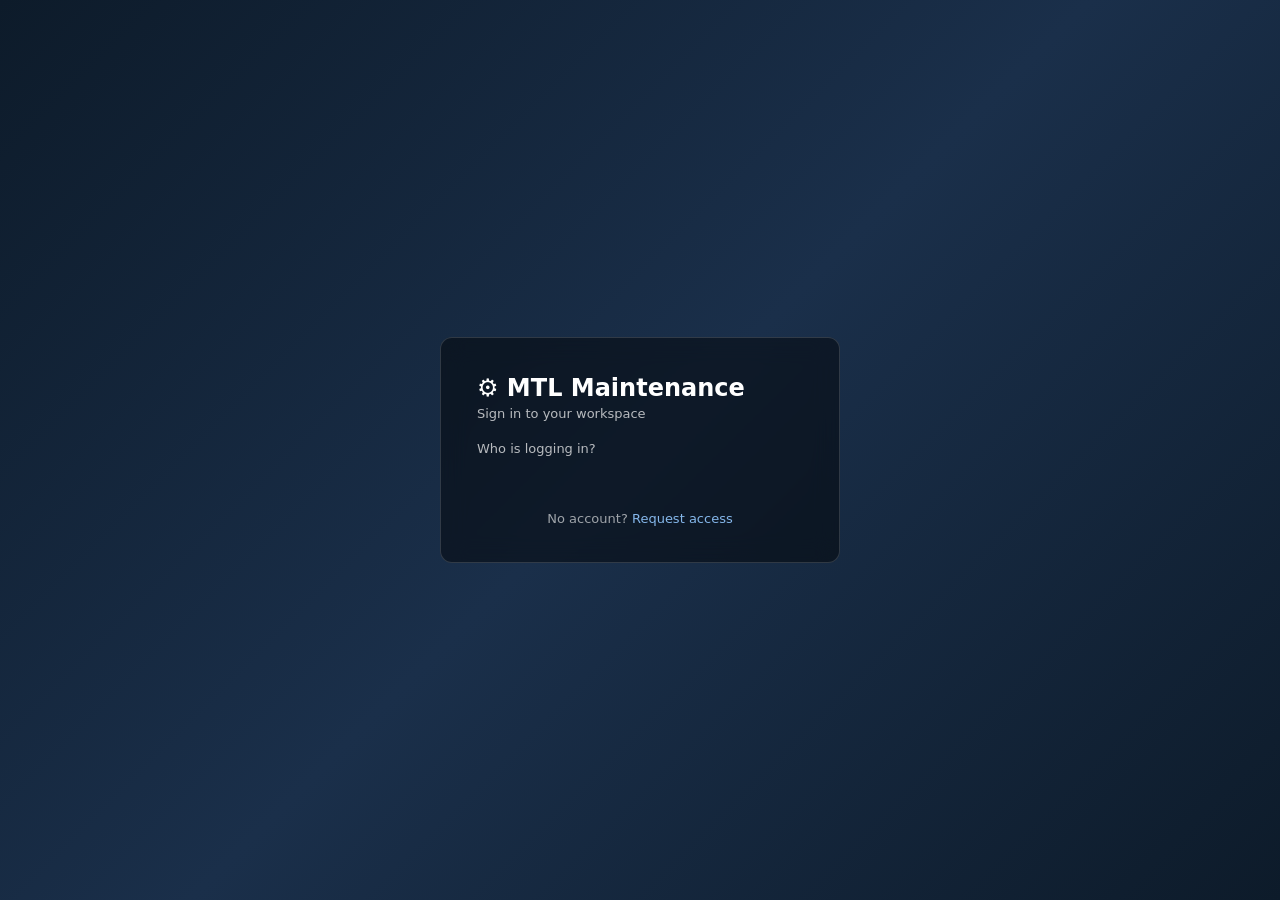
==== commit 1664d153: "Change app.js script to module type" ====
--- a/index.html
+++ b/index.html
@@ -448,22 +448,60 @@
     </div>
   </div>
 
-  <!-- 3. PERMISSIONS & ROLES -->
-  <div id="admin-permissions" style="display:none">
+ <div id="admin-permissions" style="display:none; overflow: visible !important;">
+    
+    <!-- TOP CARD: Role Permissions Matrix -->
     <div class="card">
       <div class="card-header"><span class="card-title">Role Permissions Matrix</span></div>
-      <div style="overflow-x:auto"><table class="data-table"><thead><tr><th>Permission</th><th style="text-align:center">Admin</th><th style="text-align:center">Manager</th><th style="text-align:center">Tech</th><th style="text-align:center">Viewer</th></tr></thead><tbody id="permissions-table-body"></tbody></table></div>
-    </div>
-    <div class="card" style="margin-top:12px">
+      <div style="overflow-x:auto">
+        <table class="data-table">
+          <thead>
+            <tr>
+              <th>Permission</th>
+              <th style="text-align:center">Admin</th>
+              <th style="text-align:center">Manager</th>
+              <th style="text-align:center">Tech</th>
+              <th style="text-align:center">Viewer</th>
+            </tr>
+          </thead>
+          <tbody id="permissions-table-body">
+            <!-- JS will fill this - Don't put "..." here -->
+          </tbody>
+        </table>
+      </div>
+    </div>
+
+    <!-- BOTTOM CARD: Change User Role & Group -->
+    <!-- The fix: overflow:visible allows the dropdown to pop out -->
+    <div class="card" style="margin-top:12px; overflow: visible !important; position: relative; z-index: 10;">
       <div class="card-header"><span class="card-title">Change User Role & Group</span></div>
-      <div style="display:flex;gap:10px;align-items:flex-end;flex-wrap:wrap">
-        <div class="form-group"><label class="form-label">User</label><select class="form-select" id="role-user-select" style="min-width:160px" onchange="syncAdminRoleSelects()"></select></div>
-        <div class="form-group"><label class="form-label">Role</label><select class="form-select" id="role-select"><option value="manager">Manager</option><option value="tech" selected>Technician</option><option value="viewer">Viewer</option></select></div>
-        <div class="form-group"><label class="form-label">Group</label><select class="form-select" id="group-select"><option value="">None</option><option value="outside">Outside</option><option value="production">Production</option></select></div>
+      
+      <!-- We add padding-bottom to physically give the dropdown room to open -->
+      <div style="display:flex; gap:10px; align-items:flex-end; flex-wrap:wrap; padding-bottom: 60px;">
+        <div class="form-group">
+          <label class="form-label">User</label>
+          <select class="form-select" id="role-user-select" style="min-width:160px" onchange="syncAdminRoleSelects()"></select>
+        </div>
+        <div class="form-group">
+          <label class="form-label">Role</label>
+          <select class="form-select" id="role-select">
+            <option value="manager">Manager</option>
+            <option value="tech" selected>Technician</option>
+            <option value="viewer">Viewer</option>
+          </select>
+        </div>
+        <div class="form-group">
+          <label class="form-label">Group</label>
+          <select class="form-select" id="group-select">
+            <option value="">None</option>
+            <option value="outside">Outside</option>
+            <option value="production">Production</option>
+          </select>
+        </div>
         <button class="btn btn-primary" onclick="changeUserRole()">Update</button>
       </div>
     </div>
-  </div>
+</div>
 
   <!-- 4. DELETED MESSAGES -->
   <div id="admin-deleted-msgs" style="display:none">
@@ -1647,7 +1685,8 @@
 <script src="https://cdn.jsdelivr.net/npm/@emailjs/browser@3/dist/email.min.js"></script>
 <script src="https://cdn.jsdelivr.net/npm/@supabase/supabase-js@2"></script>
 <script src="https://unpkg.com/html5-qrcode"></script>
-<script src="app.js"></script>
+<script type="module" src="app.js"></script>
+ <script src="app.js"></script>
 
 </body>
 </html>
--- a/style.css
+++ b/style.css
@@ -2152,3 +2152,7 @@
     border: 2px solid #000 !important;
     transform: scale(1.1);
 }
+.form-select {
+    position: relative;
+    z-index: 999;
+}
